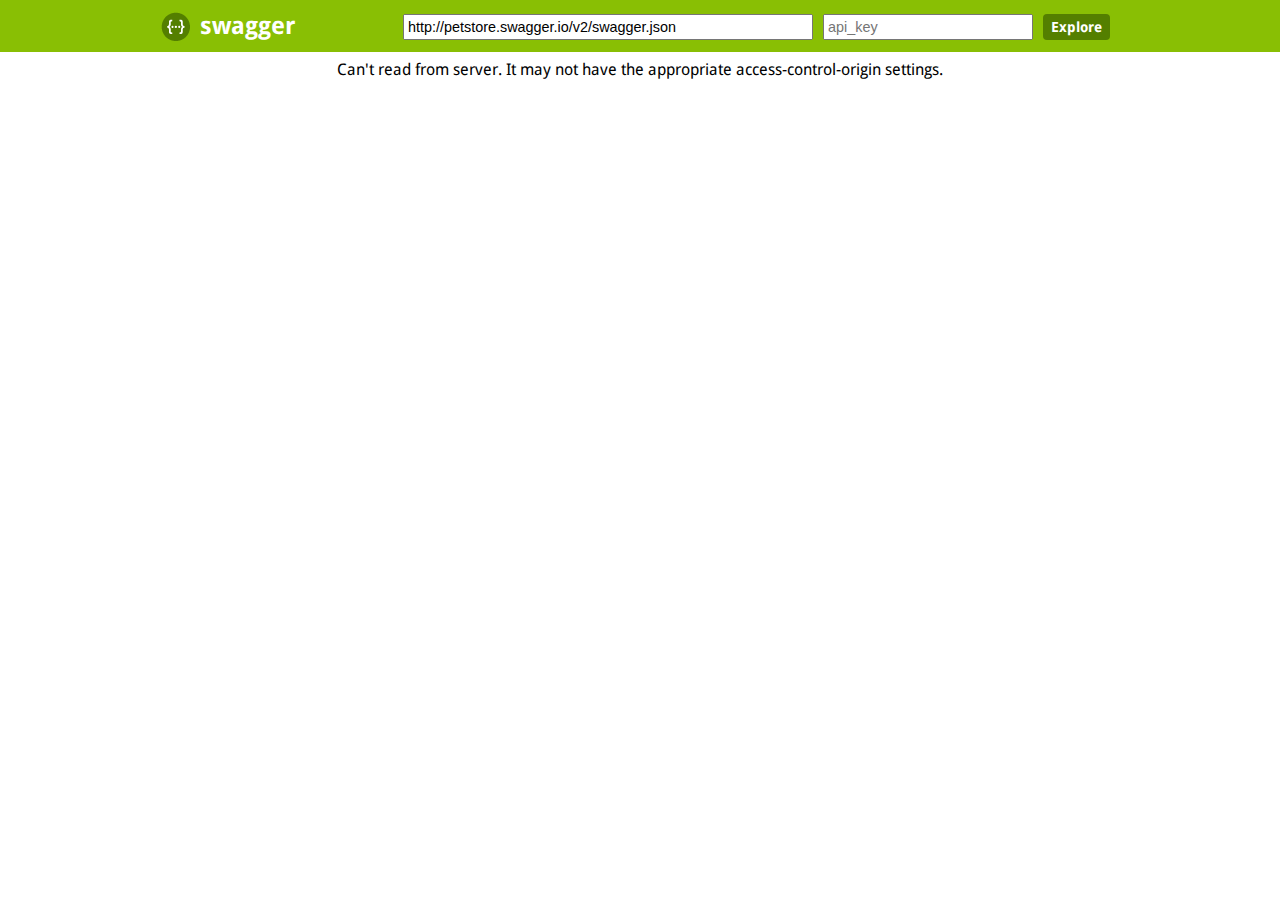
==== public/swagger/index.html @ 81c6f8fc "first commit" ====
<!DOCTYPE html>
<html>
<head>
  <title>Swagger UI</title>
  <link rel="icon" type="image/png" href="images/favicon-32x32.png" sizes="32x32" />
  <link rel="icon" type="image/png" href="images/favicon-16x16.png" sizes="16x16" />
  <link href='css/typography.css' media='screen' rel='stylesheet' type='text/css'/>
  <link href='css/reset.css' media='screen' rel='stylesheet' type='text/css'/>
  <link href='css/screen.css' media='screen' rel='stylesheet' type='text/css'/>
  <link href='css/reset.css' media='print' rel='stylesheet' type='text/css'/>
  <link href='css/print.css' media='print' rel='stylesheet' type='text/css'/>
  <script src='lib/jquery-1.8.0.min.js' type='text/javascript'></script>
  <script src='lib/jquery.slideto.min.js' type='text/javascript'></script>
  <script src='lib/jquery.wiggle.min.js' type='text/javascript'></script>
  <script src='lib/jquery.ba-bbq.min.js' type='text/javascript'></script>
  <script src='lib/handlebars-2.0.0.js' type='text/javascript'></script>
  <script src='lib/underscore-min.js' type='text/javascript'></script>
  <script src='lib/backbone-min.js' type='text/javascript'></script>
  <script src='swagger-ui.js' type='text/javascript'></script>
  <script src='lib/highlight.7.3.pack.js' type='text/javascript'></script>
  <script src='lib/marked.js' type='text/javascript'></script>

  <script type="text/javascript">
    $(function () {
      var url = window.location.search.match(/url=([^&]+)/);
      if (url && url.length > 1) {
        url = decodeURIComponent(url[1]);
      } else {
        url = "http://petstore.swagger.io/v2/swagger.json";
      }
      window.swaggerUi = new SwaggerUi({
        url: url,
        dom_id: "swagger-ui-container",
        supportedSubmitMethods: ['get', 'post', 'put', 'delete', 'patch'],
        onComplete: function(swaggerApi, swaggerUi){
          if(typeof initOAuth == "function") {
            /*
            initOAuth({
              clientId: "your-client-id",
              realm: "your-realms",
              appName: "your-app-name"
            });
            */
          }

          $('pre code').each(function(i, e) {
            hljs.highlightBlock(e)
          });

          addApiKeyAuthorization();
        },
        onFailure: function(data) {
          log("Unable to Load SwaggerUI");
        },
        docExpansion: "none",
        sorter : "alpha"
      });

      function addApiKeyAuthorization(){
        var key = encodeURIComponent($('#input_apiKey')[0].value);
        if(key && key.trim() != "") {
            var apiKeyAuth = new SwaggerClient.ApiKeyAuthorization("api_key", key, "query");
            window.swaggerUi.api.clientAuthorizations.add("api_key", apiKeyAuth);
            log("added key " + key);
        }
      }

      $('#input_apiKey').change(addApiKeyAuthorization);

      // if you have an apiKey you would like to pre-populate on the page for demonstration purposes...
      /*
        var apiKey = "myApiKeyXXXX123456789";
        $('#input_apiKey').val(apiKey);
        addApiKeyAuthorization();
      */

      window.swaggerUi.load();

      function log() {
        if ('console' in window) {
          console.log.apply(console, arguments);
        }
      }
  });
  </script>
</head>

<body class="swagger-section">
<div id='header'>
  <div class="swagger-ui-wrap">
    <a id="logo" href="http://swagger.io">swagger</a>
    <form id='api_selector'>
      <div class='input'><input placeholder="http://example.com/api" id="input_baseUrl" name="baseUrl" type="text"/></div>
      <div class='input'><input placeholder="api_key" id="input_apiKey" name="apiKey" type="text"/></div>
      <div class='input'><a id="explore" href="#">Explore</a></div>
    </form>
  </div>
</div>

<div id="message-bar" class="swagger-ui-wrap">&nbsp;</div>
<div id="swagger-ui-container" class="swagger-ui-wrap"></div>
</body>
</html>
---- public/swagger/css/typography.css ----
/* droid-sans-regular - latin */
@font-face {
  font-family: 'Droid Sans';
  font-style: normal;
  font-weight: 400;
  src: url('../fonts/droid-sans-v6-latin-regular.eot'); /* IE9 Compat Modes */
  src: local('Droid Sans'), local('DroidSans'),
       url('../fonts/droid-sans-v6-latin-regular.eot?#iefix') format('embedded-opentype'), /* IE6-IE8 */
       url('../fonts/droid-sans-v6-latin-regular.woff2') format('woff2'), /* Super Modern Browsers */
       url('../fonts/droid-sans-v6-latin-regular.woff') format('woff'), /* Modern Browsers */
       url('../fonts/droid-sans-v6-latin-regular.ttf') format('truetype'), /* Safari, Android, iOS */
       url('../fonts/droid-sans-v6-latin-regular.svg#DroidSans') format('svg'); /* Legacy iOS */
}
/* droid-sans-700 - latin */
@font-face {
  font-family: 'Droid Sans';
  font-style: normal;
  font-weight: 700;
  src: url('../fonts/droid-sans-v6-latin-700.eot'); /* IE9 Compat Modes */
  src: local('Droid Sans Bold'), local('DroidSans-Bold'),
       url('../fonts/droid-sans-v6-latin-700.eot?#iefix') format('embedded-opentype'), /* IE6-IE8 */
       url('../fonts/droid-sans-v6-latin-700.woff2') format('woff2'), /* Super Modern Browsers */
       url('../fonts/droid-sans-v6-latin-700.woff') format('woff'), /* Modern Browsers */
       url('../fonts/droid-sans-v6-latin-700.ttf') format('truetype'), /* Safari, Android, iOS */
       url('../fonts/droid-sans-v6-latin-700.svg#DroidSans') format('svg'); /* Legacy iOS */
}
---- public/swagger/css/screen.css ----
/* Original style from softwaremaniacs.org (c) Ivan Sagalaev <Maniac@SoftwareManiacs.Org> */
.swagger-section pre code {
  display: block;
  padding: 0.5em;
  background: #F0F0F0;
}
.swagger-section pre code,
.swagger-section pre .subst,
.swagger-section pre .tag .title,
.swagger-section pre .lisp .title,
.swagger-section pre .clojure .built_in,
.swagger-section pre .nginx .title {
  color: black;
}
.swagger-section pre .string,
.swagger-section pre .title,
.swagger-section pre .constant,
.swagger-section pre .parent,
.swagger-section pre .tag .value,
.swagger-section pre .rules .value,
.swagger-section pre .rules .value .number,
.swagger-section pre .preprocessor,
.swagger-section pre .ruby .symbol,
.swagger-section pre .ruby .symbol .string,
.swagger-section pre .aggregate,
.swagger-section pre .template_tag,
.swagger-section pre .django .variable,
.swagger-section pre .smalltalk .class,
.swagger-section pre .addition,
.swagger-section pre .flow,
.swagger-section pre .stream,
.swagger-section pre .bash .variable,
.swagger-section pre .apache .tag,
.swagger-section pre .apache .cbracket,
.swagger-section pre .tex .command,
.swagger-section pre .tex .special,
.swagger-section pre .erlang_repl .function_or_atom,
.swagger-section pre .markdown .header {
  color: #800;
}
.swagger-section pre .comment,
.swagger-section pre .annotation,
.swagger-section pre .template_comment,
.swagger-section pre .diff .header,
.swagger-section pre .chunk,
.swagger-section pre .markdown .blockquote {
  color: #888;
}
.swagger-section pre .number,
.swagger-section pre .date,
.swagger-section pre .regexp,
.swagger-section pre .literal,
.swagger-section pre .smalltalk .symbol,
.swagger-section pre .smalltalk .char,
.swagger-section pre .go .constant,
.swagger-section pre .change,
.swagger-section pre .markdown .bullet,
.swagger-section pre .markdown .link_url {
  color: #080;
}
.swagger-section pre .label,
.swagger-section pre .javadoc,
.swagger-section pre .ruby .string,
.swagger-section pre .decorator,
.swagger-section pre .filter .argument,
.swagger-section pre .localvars,
.swagger-section pre .array,
.swagger-section pre .attr_selector,
.swagger-section pre .important,
.swagger-section pre .pseudo,
.swagger-section pre .pi,
.swagger-section pre .doctype,
.swagger-section pre .deletion,
.swagger-section pre .envvar,
.swagger-section pre .shebang,
.swagger-section pre .apache .sqbracket,
.swagger-section pre .nginx .built_in,
.swagger-section pre .tex .formula,
.swagger-section pre .erlang_repl .reserved,
.swagger-section pre .prompt,
.swagger-section pre .markdown .link_label,
.swagger-section pre .vhdl .attribute,
.swagger-section pre .clojure .attribute,
.swagger-section pre .coffeescript .property {
  color: #8888ff;
}
.swagger-section pre .keyword,
.swagger-section pre .id,
.swagger-section pre .phpdoc,
.swagger-section pre .title,
.swagger-section pre .built_in,
.swagger-section pre .aggregate,
.swagger-section pre .css .tag,
.swagger-section pre .javadoctag,
.swagger-section pre .phpdoc,
.swagger-section pre .yardoctag,
.swagger-section pre .smalltalk .class,
.swagger-section pre .winutils,
.swagger-section pre .bash .variable,
.swagger-section pre .apache .tag,
.swagger-section pre .go .typename,
.swagger-section pre .tex .command,
.swagger-section pre .markdown .strong,
.swagger-section pre .request,
.swagger-section pre .status {
  font-weight: bold;
}
.swagger-section pre .markdown .emphasis {
  font-style: italic;
}
.swagger-section pre .nginx .built_in {
  font-weight: normal;
}
.swagger-section pre .coffeescript .javascript,
.swagger-section pre .javascript .xml,
.swagger-section pre .tex .formula,
.swagger-section pre .xml .javascript,
.swagger-section pre .xml .vbscript,
.swagger-section pre .xml .css,
.swagger-section pre .xml .cdata {
  opacity: 0.5;
}
.swagger-section .swagger-ui-wrap {
  line-height: 1;
  font-family: "Droid Sans", sans-serif;
  max-width: 960px;
  margin-left: auto;
  margin-right: auto;
}
.swagger-section .swagger-ui-wrap b,
.swagger-section .swagger-ui-wrap strong {
  font-family: "Droid Sans", sans-serif;
  font-weight: bold;
}
.swagger-section .swagger-ui-wrap q,
.swagger-section .swagger-ui-wrap blockquote {
  quotes: none;
}
.swagger-section .swagger-ui-wrap p {
  line-height: 1.4em;
  padding: 0 0 10px;
  color: #333333;
}
.swagger-section .swagger-ui-wrap q:before,
.swagger-section .swagger-ui-wrap q:after,
.swagger-section .swagger-ui-wrap blockquote:before,
.swagger-section .swagger-ui-wrap blockquote:after {
  content: none;
}
.swagger-section .swagger-ui-wrap .heading_with_menu h1,
.swagger-section .swagger-ui-wrap .heading_with_menu h2,
.swagger-section .swagger-ui-wrap .heading_with_menu h3,
.swagger-section .swagger-ui-wrap .heading_with_menu h4,
.swagger-section .swagger-ui-wrap .heading_with_menu h5,
.swagger-section .swagger-ui-wrap .heading_with_menu h6 {
  display: block;
  clear: none;
  float: left;
  -moz-box-sizing: border-box;
  -webkit-box-sizing: border-box;
  -ms-box-sizing: border-box;
  box-sizing: border-box;
  width: 60%;
}
.swagger-section .swagger-ui-wrap table {
  border-collapse: collapse;
  border-spacing: 0;
}
.swagger-section .swagger-ui-wrap table thead tr th {
  padding: 5px;
  font-size: 0.9em;
  color: #666666;
  border-bottom: 1px solid #999999;
}
.swagger-section .swagger-ui-wrap table tbody tr:last-child td {
  border-bottom: none;
}
.swagger-section .swagger-ui-wrap table tbody tr.offset {
  background-color: #f0f0f0;
}
.swagger-section .swagger-ui-wrap table tbody tr td {
  padding: 6px;
  font-size: 0.9em;
  border-bottom: 1px solid #cccccc;
  vertical-align: top;
  line-height: 1.3em;
}
.swagger-section .swagger-ui-wrap ol {
  margin: 0px 0 10px;
  padding: 0 0 0 18px;
  list-style-type: decimal;
}
.swagger-section .swagger-ui-wrap ol li {
  padding: 5px 0px;
  font-size: 0.9em;
  color: #333333;
}
.swagger-section .swagger-ui-wrap ol,
.swagger-section .swagger-ui-wrap ul {
  list-style: none;
}
.swagger-section .swagger-ui-wrap h1 a,
.swagger-section .swagger-ui-wrap h2 a,
.swagger-section .swagger-ui-wrap h3 a,
.swagger-section .swagger-ui-wrap h4 a,
.swagger-section .swagger-ui-wrap h5 a,
.swagger-section .swagger-ui-wrap h6 a {
  text-decoration: none;
}
.swagger-section .swagger-ui-wrap h1 a:hover,
.swagger-section .swagger-ui-wrap h2 a:hover,
.swagger-section .swagger-ui-wrap h3 a:hover,
.swagger-section .swagger-ui-wrap h4 a:hover,
.swagger-section .swagger-ui-wrap h5 a:hover,
.swagger-section .swagger-ui-wrap h6 a:hover {
  text-decoration: underline;
}
.swagger-section .swagger-ui-wrap h1 span.divider,
.swagger-section .swagger-ui-wrap h2 span.divider,
.swagger-section .swagger-ui-wrap h3 span.divider,
.swagger-section .swagger-ui-wrap h4 span.divider,
.swagger-section .swagger-ui-wrap h5 span.divider,
.swagger-section .swagger-ui-wrap h6 span.divider {
  color: #aaaaaa;
}
.swagger-section .swagger-ui-wrap a {
  color: #547f00;
}
.swagger-section .swagger-ui-wrap a img {
  border: none;
}
.swagger-section .swagger-ui-wrap article,
.swagger-section .swagger-ui-wrap aside,
.swagger-section .swagger-ui-wrap details,
.swagger-section .swagger-ui-wrap figcaption,
.swagger-section .swagger-ui-wrap figure,
.swagger-section .swagger-ui-wrap footer,
.swagger-section .swagger-ui-wrap header,
.swagger-section .swagger-ui-wrap hgroup,
.swagger-section .swagger-ui-wrap menu,
.swagger-section .swagger-ui-wrap nav,
.swagger-section .swagger-ui-wrap section,
.swagger-section .swagger-ui-wrap summary {
  display: block;
}
.swagger-section .swagger-ui-wrap pre {
  font-family: "Anonymous Pro", "Menlo", "Consolas", "Bitstream Vera Sans Mono", "Courier New", monospace;
  background-color: #fcf6db;
  border: 1px solid #e5e0c6;
  padding: 10px;
}
.swagger-section .swagger-ui-wrap pre code {
  line-height: 1.6em;
  background: none;
}
.swagger-section .swagger-ui-wrap .content > .content-type > div > label {
  clear: both;
  display: block;
  color: #0F6AB4;
  font-size: 1.1em;
  margin: 0;
  padding: 15px 0 5px;
}
.swagger-section .swagger-ui-wrap .content pre {
  font-size: 12px;
  margin-top: 5px;
  padding: 5px;
}
.swagger-section .swagger-ui-wrap .icon-btn {
  cursor: pointer;
}
.swagger-section .swagger-ui-wrap .info_title {
  padding-bottom: 10px;
  font-weight: bold;
  font-size: 25px;
}
.swagger-section .swagger-ui-wrap p.big,
.swagger-section .swagger-ui-wrap div.big p {
  font-size: 1em;
  margin-bottom: 10px;
}
.swagger-section .swagger-ui-wrap form.fullwidth ol li.string input,
.swagger-section .swagger-ui-wrap form.fullwidth ol li.url input,
.swagger-section .swagger-ui-wrap form.fullwidth ol li.text textarea,
.swagger-section .swagger-ui-wrap form.fullwidth ol li.numeric input {
  width: 500px !important;
}
.swagger-section .swagger-ui-wrap .info_license {
  padding-bottom: 5px;
}
.swagger-section .swagger-ui-wrap .info_tos {
  padding-bottom: 5px;
}
.swagger-section .swagger-ui-wrap .message-fail {
  color: #cc0000;
}
.swagger-section .swagger-ui-wrap .info_url {
  padding-bottom: 5px;
}
.swagger-section .swagger-ui-wrap .info_email {
  padding-bottom: 5px;
}
.swagger-section .swagger-ui-wrap .info_name {
  padding-bottom: 5px;
}
.swagger-section .swagger-ui-wrap .info_description {
  padding-bottom: 10px;
  font-size: 15px;
}
.swagger-section .swagger-ui-wrap .markdown ol li,
.swagger-section .swagger-ui-wrap .markdown ul li {
  padding: 3px 0px;
  line-height: 1.4em;
  color: #333333;
}
.swagger-section .swagger-ui-wrap form.formtastic fieldset.inputs ol li.string input,
.swagger-section .swagger-ui-wrap form.formtastic fieldset.inputs ol li.url input,
.swagger-section .swagger-ui-wrap form.formtastic fieldset.inputs ol li.numeric input {
  display: block;
  padding: 4px;
  width: auto;
  clear: both;
}
.swagger-section .swagger-ui-wrap form.formtastic fieldset.inputs ol li.string input.title,
.swagger-section .swagger-ui-wrap form.formtastic fieldset.inputs ol li.url input.title,
.swagger-section .swagger-ui-wrap form.formtastic fieldset.inputs ol li.numeric input.title {
  font-size: 1.3em;
}
.swagger-section .swagger-ui-wrap table.fullwidth {
  width: 100%;
}
.swagger-section .swagger-ui-wrap .model-signature {
  font-family: "Droid Sans", sans-serif;
  font-size: 1em;
  line-height: 1.5em;
}
.swagger-section .swagger-ui-wrap .model-signature .signature-nav a {
  text-decoration: none;
  color: #AAA;
}
.swagger-section .swagger-ui-wrap .model-signature .signature-nav a:hover {
  text-decoration: underline;
  color: black;
}
.swagger-section .swagger-ui-wrap .model-signature .signature-nav .selected {
  color: black;
  text-decoration: none;
}
.swagger-section .swagger-ui-wrap .model-signature .propType {
  color: #5555aa;
}
.swagger-section .swagger-ui-wrap .model-signature pre:hover {
  background-color: #ffffdd;
}
.swagger-section .swagger-ui-wrap .model-signature pre {
  font-size: .85em;
  line-height: 1.2em;
  overflow: auto;
  max-height: 200px;
  cursor: pointer;
}
.swagger-section .swagger-ui-wrap .model-signature ul.signature-nav {
  display: block;
  margin: 0;
  padding: 0;
}
.swagger-section .swagger-ui-wrap .model-signature ul.signature-nav li:last-child {
  padding-right: 0;
  border-right: none;
}
.swagger-section .swagger-ui-wrap .model-signature ul.signature-nav li {
  float: left;
  margin: 0 5px 5px 0;
  padding: 2px 5px 2px 0;
  border-right: 1px solid #ddd;
}
.swagger-section .swagger-ui-wrap .model-signature .propOpt {
  color: #555;
}
.swagger-section .swagger-ui-wrap .model-signature .snippet small {
  font-size: 0.75em;
}
.swagger-section .swagger-ui-wrap .model-signature .propOptKey {
  font-style: italic;
}
.swagger-section .swagger-ui-wrap .model-signature .description .strong {
  font-weight: bold;
  color: #000;
  font-size: .9em;
}
.swagger-section .swagger-ui-wrap .model-signature .description div {
  font-size: 0.9em;
  line-height: 1.5em;
  margin-left: 1em;
}
.swagger-section .swagger-ui-wrap .model-signature .description .stronger {
  font-weight: bold;
  color: #000;
}
.swagger-section .swagger-ui-wrap .model-signature .description .propWrap .optionsWrapper {
  border-spacing: 0;
  position: absolute;
  background-color: #ffffff;
  border: 1px solid #bbbbbb;
  display: none;
  font-size: 11px;
  max-width: 400px;
  line-height: 30px;
  color: black;
  padding: 5px;
  margin-left: 10px;
}
.swagger-section .swagger-ui-wrap .model-signature .description .propWrap .optionsWrapper th {
  text-align: center;
  background-color: #eeeeee;
  border: 1px solid #bbbbbb;
  font-size: 11px;
  color: #666666;
  font-weight: bold;
  padding: 5px;
  line-height: 15px;
}
.swagger-section .swagger-ui-wrap .model-signature .description .propWrap .optionsWrapper .optionName {
  font-weight: bold;
}
.swagger-section .swagger-ui-wrap .model-signature .propName {
  font-weight: bold;
}
.swagger-section .swagger-ui-wrap .model-signature .signature-container {
  clear: both;
}
.swagger-section .swagger-ui-wrap .body-textarea {
  width: 300px;
  height: 100px;
  border: 1px solid #aaa;
}
.swagger-section .swagger-ui-wrap .markdown p code,
.swagger-section .swagger-ui-wrap .markdown li code {
  font-family: "Anonymous Pro", "Menlo", "Consolas", "Bitstream Vera Sans Mono", "Courier New", monospace;
  background-color: #f0f0f0;
  color: black;
  padding: 1px 3px;
}
.swagger-section .swagger-ui-wrap .required {
  font-weight: bold;
}
.swagger-section .swagger-ui-wrap input.parameter {
  width: 300px;
  border: 1px solid #aaa;
}
.swagger-section .swagger-ui-wrap h1 {
  color: black;
  font-size: 1.5em;
  line-height: 1.3em;
  padding: 10px 0 10px 0;
  font-family: "Droid Sans", sans-serif;
  font-weight: bold;
}
.swagger-section .swagger-ui-wrap .heading_with_menu {
  float: none;
  clear: both;
  overflow: hidden;
  display: block;
}
.swagger-section .swagger-ui-wrap .heading_with_menu ul {
  display: block;
  clear: none;
  float: right;
  -moz-box-sizing: border-box;
  -webkit-box-sizing: border-box;
  -ms-box-sizing: border-box;
  box-sizing: border-box;
  margin-top: 10px;
}
.swagger-section .swagger-ui-wrap h2 {
  color: black;
  font-size: 1.3em;
  padding: 10px 0 10px 0;
}
.swagger-section .swagger-ui-wrap h2 a {
  color: black;
}
.swagger-section .swagger-ui-wrap h2 span.sub {
  font-size: 0.7em;
  color: #999999;
  font-style: italic;
}
.swagger-section .swagger-ui-wrap h2 span.sub a {
  color: #777777;
}
.swagger-section .swagger-ui-wrap span.weak {
  color: #666666;
}
.swagger-section .swagger-ui-wrap .message-success {
  color: #89BF04;
}
.swagger-section .swagger-ui-wrap caption,
.swagger-section .swagger-ui-wrap th,
.swagger-section .swagger-ui-wrap td {
  text-align: left;
  font-weight: normal;
  vertical-align: middle;
}
.swagger-section .swagger-ui-wrap .code {
  font-family: "Anonymous Pro", "Menlo", "Consolas", "Bitstream Vera Sans Mono", "Courier New", monospace;
}
.swagger-section .swagger-ui-wrap form.formtastic fieldset.inputs ol li.text textarea {
  font-family: "Droid Sans", sans-serif;
  height: 250px;
  padding: 4px;
  display: block;
  clear: both;
}
.swagger-section .swagger-ui-wrap form.formtastic fieldset.inputs ol li.select select {
  display: block;
  clear: both;
}
.swagger-section .swagger-ui-wrap form.formtastic fieldset.inputs ol li.boolean {
  float: none;
  clear: both;
  overflow: hidden;
  display: block;
}
.swagger-section .swagger-ui-wrap form.formtastic fieldset.inputs ol li.boolean label {
  display: block;
  float: left;
  clear: none;
  margin: 0;
  padding: 0;
}
.swagger-section .swagger-ui-wrap form.formtastic fieldset.inputs ol li.boolean input {
  display: block;
  float: left;
  clear: none;
  margin: 0 5px 0 0;
}
.swagger-section .swagger-ui-wrap form.formtastic fieldset.inputs ol li.required label {
  color: black;
}
.swagger-section .swagger-ui-wrap form.formtastic fieldset.inputs ol li label {
  display: block;
  clear: both;
  width: auto;
  padding: 0 0 3px;
  color: #666666;
}
.swagger-section .swagger-ui-wrap form.formtastic fieldset.inputs ol li label abbr {
  padding-left: 3px;
  color: #888888;
}
.swagger-section .swagger-ui-wrap form.formtastic fieldset.inputs ol li p.inline-hints {
  margin-left: 0;
  font-style: italic;
  font-size: 0.9em;
  margin: 0;
}
.swagger-section .swagger-ui-wrap form.formtastic fieldset.buttons {
  margin: 0;
  padding: 0;
}
.swagger-section .swagger-ui-wrap span.blank,
.swagger-section .swagger-ui-wrap span.empty {
  color: #888888;
  font-style: italic;
}
.swagger-section .swagger-ui-wrap .markdown h3 {
  color: #547f00;
}
.swagger-section .swagger-ui-wrap .markdown h4 {
  color: #666666;
}
.swagger-section .swagger-ui-wrap .markdown pre {
  font-family: "Anonymous Pro", "Menlo", "Consolas", "Bitstream Vera Sans Mono", "Courier New", monospace;
  background-color: #fcf6db;
  border: 1px solid #e5e0c6;
  padding: 10px;
  margin: 0 0 10px 0;
}
.swagger-section .swagger-ui-wrap .markdown pre code {
  line-height: 1.6em;
}
.swagger-section .swagger-ui-wrap div.gist {
  margin: 20px 0 25px 0 !important;
}
.swagger-section .swagger-ui-wrap ul#resources {
  font-family: "Droid Sans", sans-serif;
  font-size: 0.9em;
}
.swagger-section .swagger-ui-wrap ul#resources li.resource {
  border-bottom: 1px solid #dddddd;
}
.swagger-section .swagger-ui-wrap ul#resources li.resource:hover div.heading h2 a,
.swagger-section .swagger-ui-wrap ul#resources li.resource.active div.heading h2 a {
  color: black;
}
.swagger-section .swagger-ui-wrap ul#resources li.resource:hover div.heading ul.options li a,
.swagger-section .swagger-ui-wrap ul#resources li.resource.active div.heading ul.options li a {
  color: #555555;
}
.swagger-section .swagger-ui-wrap ul#resources li.resource:last-child {
  border-bottom: none;
}
.swagger-section .swagger-ui-wrap ul#resources li.resource div.heading {
  border: 1px solid transparent;
  float: none;
  clear: both;
  overflow: hidden;
  display: block;
}
.swagger-section .swagger-ui-wrap ul#resources li.resource div.heading ul.options {
  overflow: hidden;
  padding: 0;
  display: block;
  clear: none;
  float: right;
  margin: 14px 10px 0 0;
}
.swagger-section .swagger-ui-wrap ul#resources li.resource div.heading ul.options li {
  float: left;
  clear: none;
  margin: 0;
  padding: 2px 10px;
  border-right: 1px solid #dddddd;
  color: #666666;
  font-size: 0.9em;
}
.swagger-section .swagger-ui-wrap ul#resources li.resource div.heading ul.options li a {
  color: #aaaaaa;
  text-decoration: none;
}
.swagger-section .swagger-ui-wrap ul#resources li.resource div.heading ul.options li a:hover {
  text-decoration: underline;
  color: black;
}
.swagger-section .swagger-ui-wrap ul#resources li.resource div.heading ul.options li a:hover,
.swagger-section .swagger-ui-wrap ul#resources li.resource div.heading ul.options li a:active,
.swagger-section .swagger-ui-wrap ul#resources li.resource div.heading ul.options li a.active {
  text-decoration: underline;
}
.swagger-section .swagger-ui-wrap ul#resources li.resource div.heading ul.options li:first-child,
.swagger-section .swagger-ui-wrap ul#resources li.resource div.heading ul.options li.first {
  padding-left: 0;
}
.swagger-section .swagger-ui-wrap ul#resources li.resource div.heading ul.options li:last-child,
.swagger-section .swagger-ui-wrap ul#resources li.resource div.heading ul.options li.last {
  padding-right: 0;
  border-right: none;
}
.swagger-section .swagger-ui-wrap ul#resources li.resource div.heading ul.options:first-child,
.swagger-section .swagger-ui-wrap ul#resources li.resource div.heading ul.options.first {
  padding-left: 0;
}
.swagger-section .swagger-ui-wrap ul#resources li.resource div.heading h2 {
  color: #999999;
  padding-left: 0;
  display: block;
  clear: none;
  float: left;
  font-family: "Droid Sans", sans-serif;
  font-weight: bold;
}
.swagger-section .swagger-ui-wrap ul#resources li.resource div.heading h2 a {
  color: #999999;
}
.swagger-section .swagger-ui-wrap ul#resources li.resource div.heading h2 a:hover {
  color: black;
}
.swagger-section .swagger-ui-wrap ul#resources li.resource ul.endpoints li.endpoint ul.operations li.operation {
  float: none;
  clear: both;
  overflow: hidden;
  display: block;
  margin: 0 0 10px;
  padding: 0;
}
.swagger-section .swagger-ui-wrap ul#resources li.resource ul.endpoints li.endpoint ul.operations li.operation div.heading {
  float: none;
  clear: both;
  overflow: hidden;
  display: block;
  margin: 0;
  padding: 0;
}
.swagger-section .swagger-ui-wrap ul#resources li.resource ul.endpoints li.endpoint ul.operations li.operation div.heading h3 {
  display: block;
  clear: none;
  float: left;
  width: auto;
  margin: 0;
  padding: 0;
  line-height: 1.1em;
  color: black;
}
.swagger-section .swagger-ui-wrap ul#resources li.resource ul.endpoints li.endpoint ul.operations li.operation div.heading h3 span.path {
  padding-left: 10px;
}
.swagger-section .swagger-ui-wrap ul#resources li.resource ul.endpoints li.endpoint ul.operations li.operation div.heading h3 span.path a {
  color: black;
  text-decoration: none;
}
.swagger-section .swagger-ui-wrap ul#resources li.resource ul.endpoints li.endpoint ul.operations li.operation div.heading h3 span.path a:hover {
  text-decoration: underline;
}
.swagger-section .swagger-ui-wrap ul#resources li.resource ul.endpoints li.endpoint ul.operations li.operation div.heading h3 span.http_method a {
  text-transform: uppercase;
  text-decoration: none;
  color: white;
  display: inline-block;
  width: 50px;
  font-size: 0.7em;
  text-align: center;
  padding: 7px 0 4px;
  -moz-border-radius: 2px;
  -webkit-border-radius: 2px;
  -o-border-radius: 2px;
  -ms-border-radius: 2px;
  -khtml-border-radius: 2px;
  border-radius: 2px;
}
.swagger-section .swagger-ui-wrap ul#resources li.resource ul.endpoints li.endpoint ul.operations li.operation div.heading h3 span {
  margin: 0;
  padding: 0;
}
.swagger-section .swagger-ui-wrap ul#resources li.resource ul.endpoints li.endpoint ul.operations li.operation div.heading ul.options {
  overflow: hidden;
  padding: 0;
  display: block;
  clear: none;
  float: right;
  margin: 6px 10px 0 0;
}
.swagger-section .swagger-ui-wrap ul#resources li.resource ul.endpoints li.endpoint ul.operations li.operation div.heading ul.options li {
  float: left;
  clear: none;
  margin: 0;
  padding: 2px 10px;
  font-size: 0.9em;
}
.swagger-section .swagger-ui-wrap ul#resources li.resource ul.endpoints li.endpoint ul.operations li.operation div.heading ul.options li a {
  text-decoration: none;
}
.swagger-section .swagger-ui-wrap ul#resources li.resource ul.endpoints li.endpoint ul.operations li.operation div.heading ul.options li.access {
  color: black;
}
.swagger-section .swagger-ui-wrap ul#resources li.resource ul.endpoints li.endpoint ul.operations li.operation div.content {
  border-top: none;
  padding: 10px;
  -moz-border-radius-bottomleft: 6px;
  -webkit-border-bottom-left-radius: 6px;
  -o-border-bottom-left-radius: 6px;
  -ms-border-bottom-left-radius: 6px;
  -khtml-border-bottom-left-radius: 6px;
  border-bottom-left-radius: 6px;
  -moz-border-radius-bottomright: 6px;
  -webkit-border-bottom-right-radius: 6px;
  -o-border-bottom-right-radius: 6px;
  -ms-border-bottom-right-radius: 6px;
  -khtml-border-bottom-right-radius: 6px;
  border-bottom-right-radius: 6px;
  margin: 0 0 20px;
}
.swagger-section .swagger-ui-wrap ul#resources li.resource ul.endpoints li.endpoint ul.operations li.operation div.content h4 {
  font-size: 1.1em;
  margin: 0;
  padding: 15px 0 5px;
}
.swagger-section .swagger-ui-wrap ul#resources li.resource ul.endpoints li.endpoint ul.operations li.operation div.content div.sandbox_header {
  float: none;
  clear: both;
  overflow: hidden;
  display: block;
}
.swagger-section .swagger-ui-wrap ul#resources li.resource ul.endpoints li.endpoint ul.operations li.operation div.content div.sandbox_header a {
  padding: 4px 0 0 10px;
  display: inline-block;
  font-size: 0.9em;
}
.swagger-section .swagger-ui-wrap ul#resources li.resource ul.endpoints li.endpoint ul.operations li.operation div.content div.sandbox_header input.submit {
  display: block;
  clear: none;
  float: left;
  padding: 6px 8px;
}
.swagger-section .swagger-ui-wrap ul#resources li.resource ul.endpoints li.endpoint ul.operations li.operation div.content div.sandbox_header span.response_throbber {
  background-image: url('../images/throbber.gif');
  width: 128px;
  height: 16px;
  display: block;
  clear: none;
  float: right;
}
.swagger-section .swagger-ui-wrap ul#resources li.resource ul.endpoints li.endpoint ul.operations li.operation div.content form input[type='text'].error {
  outline: 2px solid black;
  outline-color: #cc0000;
}
.swagger-section .swagger-ui-wrap ul#resources li.resource ul.endpoints li.endpoint ul.operations li.operation div.content div.response div.block pre {
  font-family: "Anonymous Pro", "Menlo", "Consolas", "Bitstream Vera Sans Mono", "Courier New", monospace;
  padding: 10px;
  font-size: 0.9em;
  max-height: 400px;
  overflow-y: auto;
}
.swagger-section .swagger-ui-wrap ul#resources li.resource ul.endpoints li.endpoint ul.operations li.operation.put div.heading {
  background-color: #f9f2e9;
  border: 1px solid #f0e0ca;
}
.swagger-section .swagger-ui-wrap ul#resources li.resource ul.endpoints li.endpoint ul.operations li.operation.put div.heading h3 span.http_method a {
  background-color: #c5862b;
}
.swagger-section .swagger-ui-wrap ul#resources li.resource ul.endpoints li.endpoint ul.operations li.operation.put div.heading ul.options li {
  border-right: 1px solid #dddddd;
  border-right-color: #f0e0ca;
  color: #c5862b;
}
.swagger-section .swagger-ui-wrap ul#resources li.resource ul.endpoints li.endpoint ul.operations li.operation.put div.heading ul.options li a {
  color: #c5862b;
}
.swagger-section .swagger-ui-wrap ul#resources li.resource ul.endpoints li.endpoint ul.operations li.operation.put div.content {
  background-color: #faf5ee;
  border: 1px solid #f0e0ca;
}
.swagger-section .swagger-ui-wrap ul#resources li.resource ul.endpoints li.endpoint ul.operations li.operation.put div.content h4 {
  color: #c5862b;
}
.swagger-section .swagger-ui-wrap ul#resources li.resource ul.endpoints li.endpoint ul.operations li.operation.put div.content div.sandbox_header a {
  color: #dcb67f;
}
.swagger-section .swagger-ui-wrap ul#resources li.resource ul.endpoints li.endpoint ul.operations li.operation.head div.heading {
  background-color: #fcffcd;
  border: 1px solid black;
  border-color: #ffd20f;
}
.swagger-section .swagger-ui-wrap ul#resources li.resource ul.endpoints li.endpoint ul.operations li.operation.head div.heading h3 span.http_method a {
  text-transform: uppercase;
  background-color: #ffd20f;
}
.swagger-section .swagger-ui-wrap ul#resources li.resource ul.endpoints li.endpoint ul.operations li.operation.head div.heading ul.options li {
  border-right: 1px solid #dddddd;
  border-right-color: #ffd20f;
  color: #ffd20f;
}
.swagger-section .swagger-ui-wrap ul#resources li.resource ul.endpoints li.endpoint ul.operations li.operation.head div.heading ul.options li a {
  color: #ffd20f;
}
.swagger-section .swagger-ui-wrap ul#resources li.resource ul.endpoints li.endpoint ul.operations li.operation.head div.content {
  background-color: #fcffcd;
  border: 1px solid black;
  border-color: #ffd20f;
}
.swagger-section .swagger-ui-wrap ul#resources li.resource ul.endpoints li.endpoint ul.operations li.operation.head div.content h4 {
  color: #ffd20f;
}
.swagger-section .swagger-ui-wrap ul#resources li.resource ul.endpoints li.endpoint ul.operations li.operation.head div.content div.sandbox_header a {
  color: #6fc992;
}
.swagger-section .swagger-ui-wrap ul#resources li.resource ul.endpoints li.endpoint ul.operations li.operation.delete div.heading {
  background-color: #f5e8e8;
  border: 1px solid #e8c6c7;
}
.swagger-section .swagger-ui-wrap ul#resources li.resource ul.endpoints li.endpoint ul.operations li.operation.delete div.heading h3 span.http_method a {
  text-transform: uppercase;
  background-color: #a41e22;
}
.swagger-section .swagger-ui-wrap ul#resources li.resource ul.endpoints li.endpoint ul.operations li.operation.delete div.heading ul.options li {
  border-right: 1px solid #dddddd;
  border-right-color: #e8c6c7;
  color: #a41e22;
}
.swagger-section .swagger-ui-wrap ul#resources li.resource ul.endpoints li.endpoint ul.operations li.operation.delete div.heading ul.options li a {
  color: #a41e22;
}
.swagger-section .swagger-ui-wrap ul#resources li.resource ul.endpoints li.endpoint ul.operations li.operation.delete div.content {
  background-color: #f7eded;
  border: 1px solid #e8c6c7;
}
.swagger-section .swagger-ui-wrap ul#resources li.resource ul.endpoints li.endpoint ul.operations li.operation.delete div.content h4 {
  color: #a41e22;
}
.swagger-section .swagger-ui-wrap ul#resources li.resource ul.endpoints li.endpoint ul.operations li.operation.delete div.content div.sandbox_header a {
  color: #c8787a;
}
.swagger-section .swagger-ui-wrap ul#resources li.resource ul.endpoints li.endpoint ul.operations li.operation.post div.heading {
  background-color: #e7f6ec;
  border: 1px solid #c3e8d1;
}
.swagger-section .swagger-ui-wrap ul#resources li.resource ul.endpoints li.endpoint ul.operations li.operation.post div.heading h3 span.http_method a {
  background-color: #10a54a;
}
.swagger-section .swagger-ui-wrap ul#resources li.resource ul.endpoints li.endpoint ul.operations li.operation.post div.heading ul.options li {
  border-right: 1px solid #dddddd;
  border-right-color: #c3e8d1;
  color: #10a54a;
}
.swagger-section .swagger-ui-wrap ul#resources li.resource ul.endpoints li.endpoint ul.operations li.operation.post div.heading ul.options li a {
  color: #10a54a;
}
.swagger-section .swagger-ui-wrap ul#resources li.resource ul.endpoints li.endpoint ul.operations li.operation.post div.content {
  background-color: #ebf7f0;
  border: 1px solid #c3e8d1;
}
.swagger-section .swagger-ui-wrap ul#resources li.resource ul.endpoints li.endpoint ul.operations li.operation.post div.content h4 {
  color: #10a54a;
}
.swagger-section .swagger-ui-wrap ul#resources li.resource ul.endpoints li.endpoint ul.operations li.operation.post div.content div.sandbox_header a {
  color: #6fc992;
}
.swagger-section .swagger-ui-wrap ul#resources li.resource ul.endpoints li.endpoint ul.operations li.operation.patch div.heading {
  background-color: #FCE9E3;
  border: 1px solid #F5D5C3;
}
.swagger-section .swagger-ui-wrap ul#resources li.resource ul.endpoints li.endpoint ul.operations li.operation.patch div.heading h3 span.http_method a {
  background-color: #D38042;
}
.swagger-section .swagger-ui-wrap ul#resources li.resource ul.endpoints li.endpoint ul.operations li.operation.patch div.heading ul.options li {
  border-right: 1px solid #dddddd;
  border-right-color: #f0cecb;
  color: #D38042;
}
.swagger-section .swagger-ui-wrap ul#resources li.resource ul.endpoints li.endpoint ul.operations li.operation.patch div.heading ul.options li a {
  color: #D38042;
}
.swagger-section .swagger-ui-wrap ul#resources li.resource ul.endpoints li.endpoint ul.operations li.operation.patch div.content {
  background-color: #faf0ef;
  border: 1px solid #f0cecb;
}
.swagger-section .swagger-ui-wrap ul#resources li.resource ul.endpoints li.endpoint ul.operations li.operation.patch div.content h4 {
  color: #D38042;
}
.swagger-section .swagger-ui-wrap ul#resources li.resource ul.endpoints li.endpoint ul.operations li.operation.patch div.content div.sandbox_header a {
  color: #dcb67f;
}
.swagger-section .swagger-ui-wrap ul#resources li.resource ul.endpoints li.endpoint ul.operations li.operation.get div.heading {
  background-color: #e7f0f7;
  border: 1px solid #c3d9ec;
}
.swagger-section .swagger-ui-wrap ul#resources li.resource ul.endpoints li.endpoint ul.operations li.operation.get div.heading h3 span.http_method a {
  background-color: #0f6ab4;
}
.swagger-section .swagger-ui-wrap ul#resources li.resource ul.endpoints li.endpoint ul.operations li.operation.get div.heading ul.options li {
  border-right: 1px solid #dddddd;
  border-right-color: #c3d9ec;
  color: #0f6ab4;
}
.swagger-section .swagger-ui-wrap ul#resources li.resource ul.endpoints li.endpoint ul.operations li.operation.get div.heading ul.options li a {
  color: #0f6ab4;
}
.swagger-section .swagger-ui-wrap ul#resources li.resource ul.endpoints li.endpoint ul.operations li.operation.get div.content {
  background-color: #ebf3f9;
  border: 1px solid #c3d9ec;
}
.swagger-section .swagger-ui-wrap ul#resources li.resource ul.endpoints li.endpoint ul.operations li.operation.get div.content h4 {
  color: #0f6ab4;
}
.swagger-section .swagger-ui-wrap ul#resources li.resource ul.endpoints li.endpoint ul.operations li.operation.get div.content div.sandbox_header a {
  color: #6fa5d2;
}
.swagger-section .swagger-ui-wrap ul#resources li.resource ul.endpoints li.endpoint ul.operations li.operation.options div.heading {
  background-color: #e7f0f7;
  border: 1px solid #c3d9ec;
}
.swagger-section .swagger-ui-wrap ul#resources li.resource ul.endpoints li.endpoint ul.operations li.operation.options div.heading h3 span.http_method a {
  background-color: #0f6ab4;
}
.swagger-section .swagger-ui-wrap ul#resources li.resource ul.endpoints li.endpoint ul.operations li.operation.options div.heading ul.options li {
  border-right: 1px solid #dddddd;
  border-right-color: #c3d9ec;
  color: #0f6ab4;
}
.swagger-section .swagger-ui-wrap ul#resources li.resource ul.endpoints li.endpoint ul.operations li.operation.options div.heading ul.options li a {
  color: #0f6ab4;
}
.swagger-section .swagger-ui-wrap ul#resources li.resource ul.endpoints li.endpoint ul.operations li.operation.options div.content {
  background-color: #ebf3f9;
  border: 1px solid #c3d9ec;
}
.swagger-section .swagger-ui-wrap ul#resources li.resource ul.endpoints li.endpoint ul.operations li.operation.options div.content h4 {
  color: #0f6ab4;
}
.swagger-section .swagger-ui-wrap ul#resources li.resource ul.endpoints li.endpoint ul.operations li.operation.options div.content div.sandbox_header a {
  color: #6fa5d2;
}
.swagger-section .swagger-ui-wrap ul#resources li.resource ul.endpoints li.endpoint ul.operations li.operation.get div.content,
.swagger-section .swagger-ui-wrap ul#resources li.resource ul.endpoints li.endpoint ul.operations li.operation.post div.content,
.swagger-section .swagger-ui-wrap ul#resources li.resource ul.endpoints li.endpoint ul.operations li.operation.head div.content,
.swagger-section .swagger-ui-wrap ul#resources li.resource ul.endpoints li.endpoint ul.operations li.operation.put div.content,
.swagger-section .swagger-ui-wrap ul#resources li.resource ul.endpoints li.endpoint ul.operations li.operation.patch div.content,
.swagger-section .swagger-ui-wrap ul#resources li.resource ul.endpoints li.endpoint ul.operations li.operation.delete div.content {
  border-top: none;
}
.swagger-section .swagger-ui-wrap ul#resources li.resource ul.endpoints li.endpoint ul.operations li.operation.get div.heading ul.options li:last-child,
.swagger-section .swagger-ui-wrap ul#resources li.resource ul.endpoints li.endpoint ul.operations li.operation.post div.heading ul.options li:last-child,
.swagger-section .swagger-ui-wrap ul#resources li.resource ul.endpoints li.endpoint ul.operations li.operation.head div.heading ul.options li:last-child,
.swagger-section .swagger-ui-wrap ul#resources li.resource ul.endpoints li.endpoint ul.operations li.operation.put div.heading ul.options li:last-child,
.swagger-section .swagger-ui-wrap ul#resources li.resource ul.endpoints li.endpoint ul.operations li.operation.patch div.heading ul.options li:last-child,
.swagger-section .swagger-ui-wrap ul#resources li.resource ul.endpoints li.endpoint ul.operations li.operation.delete div.heading ul.options li:last-child,
.swagger-section .swagger-ui-wrap ul#resources li.resource ul.endpoints li.endpoint ul.operations li.operation.get div.heading ul.options li.last,
.swagger-section .swagger-ui-wrap ul#resources li.resource ul.endpoints li.endpoint ul.operations li.operation.post div.heading ul.options li.last,
.swagger-section .swagger-ui-wrap ul#resources li.resource ul.endpoints li.endpoint ul.operations li.operation.head div.heading ul.options li.last,
.swagger-section .swagger-ui-wrap ul#resources li.resource ul.endpoints li.endpoint ul.operations li.operation.put div.heading ul.options li.last,
.swagger-section .swagger-ui-wrap ul#resources li.resource ul.endpoints li.endpoint ul.operations li.operation.patch div.heading ul.options li.last,
.swagger-section .swagger-ui-wrap ul#resources li.resource ul.endpoints li.endpoint ul.operations li.operation.delete div.heading ul.options li.last {
  padding-right: 0;
  border-right: none;
}
.swagger-section .swagger-ui-wrap ul#resources li.resource ul.endpoints li.endpoint ul.operations ul.options li a:hover,
.swagger-section .swagger-ui-wrap ul#resources li.resource ul.endpoints li.endpoint ul.operations ul.options li a:active,
.swagger-section .swagger-ui-wrap ul#resources li.resource ul.endpoints li.endpoint ul.operations ul.options li a.active {
  text-decoration: underline;
}
.swagger-section .swagger-ui-wrap ul#resources li.resource ul.endpoints li.endpoint ul.operations ul.options li:first-child,
.swagger-section .swagger-ui-wrap ul#resources li.resource ul.endpoints li.endpoint ul.operations ul.options li.first {
  padding-left: 0;
}
.swagger-section .swagger-ui-wrap ul#resources li.resource ul.endpoints li.endpoint ul.operations:first-child,
.swagger-section .swagger-ui-wrap ul#resources li.resource ul.endpoints li.endpoint ul.operations.first {
  padding-left: 0;
}
.swagger-section .swagger-ui-wrap p#colophon {
  margin: 0 15px 40px 15px;
  padding: 10px 0;
  font-size: 0.8em;
  border-top: 1px solid #dddddd;
  font-family: "Droid Sans", sans-serif;
  color: #999999;
  font-style: italic;
}
.swagger-section .swagger-ui-wrap p#colophon a {
  text-decoration: none;
  color: #547f00;
}
.swagger-section .swagger-ui-wrap h3 {
  color: black;
  font-size: 1.1em;
  padding: 10px 0 10px 0;
}
.swagger-section .swagger-ui-wrap .markdown ol,
.swagger-section .swagger-ui-wrap .markdown ul {
  font-family: "Droid Sans", sans-serif;
  margin: 5px 0 10px;
  padding: 0 0 0 18px;
  list-style-type: disc;
}
.swagger-section .swagger-ui-wrap form.form_box {
  background-color: #ebf3f9;
  border: 1px solid #c3d9ec;
  padding: 10px;
}
.swagger-section .swagger-ui-wrap form.form_box label {
  color: #0f6ab4 !important;
}
.swagger-section .swagger-ui-wrap form.form_box input[type=submit] {
  display: block;
  padding: 10px;
}
.swagger-section .swagger-ui-wrap form.form_box p.weak {
  font-size: 0.8em;
}
.swagger-section .swagger-ui-wrap form.form_box p {
  font-size: 0.9em;
  padding: 0 0 15px;
  color: #7e7b6d;
}
.swagger-section .swagger-ui-wrap form.form_box p a {
  color: #646257;
}
.swagger-section .swagger-ui-wrap form.form_box p strong {
  color: black;
}
.swagger-section .title {
  font-style: bold;
}
.swagger-section .secondary_form {
  display: none;
}
.swagger-section .main_image {
  display: block;
  margin-left: auto;
  margin-right: auto;
}
.swagger-section .oauth_body {
  margin-left: 100px;
  margin-right: 100px;
}
.swagger-section .oauth_submit {
  text-align: center;
}
.swagger-section .api-popup-dialog {
  z-index: 10000;
  position: absolute;
  width: 500px;
  background: #FFF;
  padding: 20px;
  border: 1px solid #ccc;
  border-radius: 5px;
  display: none;
  font-size: 13px;
  color: #777;
}
.swagger-section .api-popup-dialog .api-popup-title {
  font-size: 24px;
  padding: 10px 0;
}
.swagger-section .api-popup-dialog .api-popup-title {
  font-size: 24px;
  padding: 10px 0;
}
.swagger-section .api-popup-dialog p.error-msg {
  padding-left: 5px;
  padding-bottom: 5px;
}
.swagger-section .api-popup-dialog button.api-popup-authbtn {
  height: 30px;
}
.swagger-section .api-popup-dialog button.api-popup-cancel {
  height: 30px;
}
.swagger-section .api-popup-scopes {
  padding: 10px 20px;
}
.swagger-section .api-popup-scopes li {
  padding: 5px 0;
  line-height: 20px;
}
.swagger-section .api-popup-scopes .api-scope-desc {
  padding-left: 20px;
  font-style: italic;
}
.swagger-section .api-popup-scopes li input {
  position: relative;
  top: 2px;
}
.swagger-section .api-popup-actions {
  padding-top: 10px;
}
.swagger-section .access {
  float: right;
}
.swagger-section .auth {
  float: right;
}
.swagger-section #api_information_panel {
  position: absolute;
  background: #FFF;
  border: 1px solid #ccc;
  border-radius: 5px;
  display: none;
  font-size: 13px;
  max-width: 300px;
  line-height: 30px;
  color: black;
  padding: 5px;
}
.swagger-section #api_information_panel p .api-msg-enabled {
  color: green;
}
.swagger-section #api_information_panel p .api-msg-disabled {
  color: red;
}
.swagger-section .api-ic {
  height: 18px;
  vertical-align: middle;
  display: inline-block;
  background: url(../images/explorer_icons.png) no-repeat;
}
.swagger-section .ic-info {
  background-position: 0 0;
  width: 18px;
  margin-top: -7px;
  margin-left: 4px;
}
.swagger-section .ic-warning {
  background-position: -60px 0;
  width: 18px;
  margin-top: -7px;
  margin-left: 4px;
}
.swagger-section .ic-error {
  background-position: -30px 0;
  width: 18px;
  margin-top: -7px;
  margin-left: 4px;
}
.swagger-section .ic-off {
  background-position: -90px 0;
  width: 58px;
  margin-top: -4px;
  cursor: pointer;
}
.swagger-section .ic-on {
  background-position: -160px 0;
  width: 58px;
  margin-top: -4px;
  cursor: pointer;
}
.swagger-section #header {
  background-color: #89bf04;
  padding: 14px;
}
.swagger-section #header a#logo {
  font-size: 1.5em;
  font-weight: bold;
  text-decoration: none;
  background: transparent url(../images/logo_small.png) no-repeat left center;
  padding: 20px 0 20px 40px;
  color: white;
}
.swagger-section #header form#api_selector {
  display: block;
  clear: none;
  float: right;
}
.swagger-section #header form#api_selector .input {
  display: block;
  clear: none;
  float: left;
  margin: 0 10px 0 0;
}
.swagger-section #header form#api_selector .input input#input_apiKey {
  width: 200px;
}
.swagger-section #header form#api_selector .input input#input_baseUrl {
  width: 400px;
}
.swagger-section #header form#api_selector .input a#explore {
  display: block;
  text-decoration: none;
  font-weight: bold;
  padding: 6px 8px;
  font-size: 0.9em;
  color: white;
  background-color: #547f00;
  -moz-border-radius: 4px;
  -webkit-border-radius: 4px;
  -o-border-radius: 4px;
  -ms-border-radius: 4px;
  -khtml-border-radius: 4px;
  border-radius: 4px;
}
.swagger-section #header form#api_selector .input a#explore:hover {
  background-color: #547f00;
}
.swagger-section #header form#api_selector .input input {
  font-size: 0.9em;
  padding: 3px;
  margin: 0;
}
.swagger-section #content_message {
  margin: 10px 15px;
  font-style: italic;
  color: #999999;
}
.swagger-section #message-bar {
  min-height: 30px;
  text-align: center;
  padding-top: 10px;
}
---- public/swagger/css/print.css ----
/* Original style from softwaremaniacs.org (c) Ivan Sagalaev <Maniac@SoftwareManiacs.Org> */
.swagger-section pre code {
  display: block;
  padding: 0.5em;
  background: #F0F0F0;
}
.swagger-section pre code,
.swagger-section pre .subst,
.swagger-section pre .tag .title,
.swagger-section pre .lisp .title,
.swagger-section pre .clojure .built_in,
.swagger-section pre .nginx .title {
  color: black;
}
.swagger-section pre .string,
.swagger-section pre .title,
.swagger-section pre .constant,
.swagger-section pre .parent,
.swagger-section pre .tag .value,
.swagger-section pre .rules .value,
.swagger-section pre .rules .value .number,
.swagger-section pre .preprocessor,
.swagger-section pre .ruby .symbol,
.swagger-section pre .ruby .symbol .string,
.swagger-section pre .aggregate,
.swagger-section pre .template_tag,
.swagger-section pre .django .variable,
.swagger-section pre .smalltalk .class,
.swagger-section pre .addition,
.swagger-section pre .flow,
.swagger-section pre .stream,
.swagger-section pre .bash .variable,
.swagger-section pre .apache .tag,
.swagger-section pre .apache .cbracket,
.swagger-section pre .tex .command,
.swagger-section pre .tex .special,
.swagger-section pre .erlang_repl .function_or_atom,
.swagger-section pre .markdown .header {
  color: #800;
}
.swagger-section pre .comment,
.swagger-section pre .annotation,
.swagger-section pre .template_comment,
.swagger-section pre .diff .header,
.swagger-section pre .chunk,
.swagger-section pre .markdown .blockquote {
  color: #888;
}
.swagger-section pre .number,
.swagger-section pre .date,
.swagger-section pre .regexp,
.swagger-section pre .literal,
.swagger-section pre .smalltalk .symbol,
.swagger-section pre .smalltalk .char,
.swagger-section pre .go .constant,
.swagger-section pre .change,
.swagger-section pre .markdown .bullet,
.swagger-section pre .markdown .link_url {
  color: #080;
}
.swagger-section pre .label,
.swagger-section pre .javadoc,
.swagger-section pre .ruby .string,
.swagger-section pre .decorator,
.swagger-section pre .filter .argument,
.swagger-section pre .localvars,
.swagger-section pre .array,
.swagger-section pre .attr_selector,
.swagger-section pre .important,
.swagger-section pre .pseudo,
.swagger-section pre .pi,
.swagger-section pre .doctype,
.swagger-section pre .deletion,
.swagger-section pre .envvar,
.swagger-section pre .shebang,
.swagger-section pre .apache .sqbracket,
.swagger-section pre .nginx .built_in,
.swagger-section pre .tex .formula,
.swagger-section pre .erlang_repl .reserved,
.swagger-section pre .prompt,
.swagger-section pre .markdown .link_label,
.swagger-section pre .vhdl .attribute,
.swagger-section pre .clojure .attribute,
.swagger-section pre .coffeescript .property {
  color: #8888ff;
}
.swagger-section pre .keyword,
.swagger-section pre .id,
.swagger-section pre .phpdoc,
.swagger-section pre .title,
.swagger-section pre .built_in,
.swagger-section pre .aggregate,
.swagger-section pre .css .tag,
.swagger-section pre .javadoctag,
.swagger-section pre .phpdoc,
.swagger-section pre .yardoctag,
.swagger-section pre .smalltalk .class,
.swagger-section pre .winutils,
.swagger-section pre .bash .variable,
.swagger-section pre .apache .tag,
.swagger-section pre .go .typename,
.swagger-section pre .tex .command,
.swagger-section pre .markdown .strong,
.swagger-section pre .request,
.swagger-section pre .status {
  font-weight: bold;
}
.swagger-section pre .markdown .emphasis {
  font-style: italic;
}
.swagger-section pre .nginx .built_in {
  font-weight: normal;
}
.swagger-section pre .coffeescript .javascript,
.swagger-section pre .javascript .xml,
.swagger-section pre .tex .formula,
.swagger-section pre .xml .javascript,
.swagger-section pre .xml .vbscript,
.swagger-section pre .xml .css,
.swagger-section pre .xml .cdata {
  opacity: 0.5;
}
.swagger-section .swagger-ui-wrap {
  line-height: 1;
  font-family: "Droid Sans", sans-serif;
  max-width: 960px;
  margin-left: auto;
  margin-right: auto;
}
.swagger-section .swagger-ui-wrap b,
.swagger-section .swagger-ui-wrap strong {
  font-family: "Droid Sans", sans-serif;
  font-weight: bold;
}
.swagger-section .swagger-ui-wrap q,
.swagger-section .swagger-ui-wrap blockquote {
  quotes: none;
}
.swagger-section .swagger-ui-wrap p {
  line-height: 1.4em;
  padding: 0 0 10px;
  color: #333333;
}
.swagger-section .swagger-ui-wrap q:before,
.swagger-section .swagger-ui-wrap q:after,
.swagger-section .swagger-ui-wrap blockquote:before,
.swagger-section .swagger-ui-wrap blockquote:after {
  content: none;
}
.swagger-section .swagger-ui-wrap .heading_with_menu h1,
.swagger-section .swagger-ui-wrap .heading_with_menu h2,
.swagger-section .swagger-ui-wrap .heading_with_menu h3,
.swagger-section .swagger-ui-wrap .heading_with_menu h4,
.swagger-section .swagger-ui-wrap .heading_with_menu h5,
.swagger-section .swagger-ui-wrap .heading_with_menu h6 {
  display: block;
  clear: none;
  float: left;
  -moz-box-sizing: border-box;
  -webkit-box-sizing: border-box;
  -ms-box-sizing: border-box;
  box-sizing: border-box;
  width: 60%;
}
.swagger-section .swagger-ui-wrap table {
  border-collapse: collapse;
  border-spacing: 0;
}
.swagger-section .swagger-ui-wrap table thead tr th {
  padding: 5px;
  font-size: 0.9em;
  color: #666666;
  border-bottom: 1px solid #999999;
}
.swagger-section .swagger-ui-wrap table tbody tr:last-child td {
  border-bottom: none;
}
.swagger-section .swagger-ui-wrap table tbody tr.offset {
  background-color: #f0f0f0;
}
.swagger-section .swagger-ui-wrap table tbody tr td {
  padding: 6px;
  font-size: 0.9em;
  border-bottom: 1px solid #cccccc;
  vertical-align: top;
  line-height: 1.3em;
}
.swagger-section .swagger-ui-wrap ol {
  margin: 0px 0 10px;
  padding: 0 0 0 18px;
  list-style-type: decimal;
}
.swagger-section .swagger-ui-wrap ol li {
  padding: 5px 0px;
  font-size: 0.9em;
  color: #333333;
}
.swagger-section .swagger-ui-wrap ol,
.swagger-section .swagger-ui-wrap ul {
  list-style: none;
}
.swagger-section .swagger-ui-wrap h1 a,
.swagger-section .swagger-ui-wrap h2 a,
.swagger-section .swagger-ui-wrap h3 a,
.swagger-section .swagger-ui-wrap h4 a,
.swagger-section .swagger-ui-wrap h5 a,
.swagger-section .swagger-ui-wrap h6 a {
  text-decoration: none;
}
.swagger-section .swagger-ui-wrap h1 a:hover,
.swagger-section .swagger-ui-wrap h2 a:hover,
.swagger-section .swagger-ui-wrap h3 a:hover,
.swagger-section .swagger-ui-wrap h4 a:hover,
.swagger-section .swagger-ui-wrap h5 a:hover,
.swagger-section .swagger-ui-wrap h6 a:hover {
  text-decoration: underline;
}
.swagger-section .swagger-ui-wrap h1 span.divider,
.swagger-section .swagger-ui-wrap h2 span.divider,
.swagger-section .swagger-ui-wrap h3 span.divider,
.swagger-section .swagger-ui-wrap h4 span.divider,
.swagger-section .swagger-ui-wrap h5 span.divider,
.swagger-section .swagger-ui-wrap h6 span.divider {
  color: #aaaaaa;
}
.swagger-section .swagger-ui-wrap a {
  color: #547f00;
}
.swagger-section .swagger-ui-wrap a img {
  border: none;
}
.swagger-section .swagger-ui-wrap article,
.swagger-section .swagger-ui-wrap aside,
.swagger-section .swagger-ui-wrap details,
.swagger-section .swagger-ui-wrap figcaption,
.swagger-section .swagger-ui-wrap figure,
.swagger-section .swagger-ui-wrap footer,
.swagger-section .swagger-ui-wrap header,
.swagger-section .swagger-ui-wrap hgroup,
.swagger-section .swagger-ui-wrap menu,
.swagger-section .swagger-ui-wrap nav,
.swagger-section .swagger-ui-wrap section,
.swagger-section .swagger-ui-wrap summary {
  display: block;
}
.swagger-section .swagger-ui-wrap pre {
  font-family: "Anonymous Pro", "Menlo", "Consolas", "Bitstream Vera Sans Mono", "Courier New", monospace;
  background-color: #fcf6db;
  border: 1px solid #e5e0c6;
  padding: 10px;
}
.swagger-section .swagger-ui-wrap pre code {
  line-height: 1.6em;
  background: none;
}
.swagger-section .swagger-ui-wrap .content > .content-type > div > label {
  clear: both;
  display: block;
  color: #0F6AB4;
  font-size: 1.1em;
  margin: 0;
  padding: 15px 0 5px;
}
.swagger-section .swagger-ui-wrap .content pre {
  font-size: 12px;
  margin-top: 5px;
  padding: 5px;
}
.swagger-section .swagger-ui-wrap .icon-btn {
  cursor: pointer;
}
.swagger-section .swagger-ui-wrap .info_title {
  padding-bottom: 10px;
  font-weight: bold;
  font-size: 25px;
}
.swagger-section .swagger-ui-wrap p.big,
.swagger-section .swagger-ui-wrap div.big p {
  font-size: 1em;
  margin-bottom: 10px;
}
.swagger-section .swagger-ui-wrap form.fullwidth ol li.string input,
.swagger-section .swagger-ui-wrap form.fullwidth ol li.url input,
.swagger-section .swagger-ui-wrap form.fullwidth ol li.text textarea,
.swagger-section .swagger-ui-wrap form.fullwidth ol li.numeric input {
  width: 500px !important;
}
.swagger-section .swagger-ui-wrap .info_license {
  padding-bottom: 5px;
}
.swagger-section .swagger-ui-wrap .info_tos {
  padding-bottom: 5px;
}
.swagger-section .swagger-ui-wrap .message-fail {
  color: #cc0000;
}
.swagger-section .swagger-ui-wrap .info_url {
  padding-bottom: 5px;
}
.swagger-section .swagger-ui-wrap .info_email {
  padding-bottom: 5px;
}
.swagger-section .swagger-ui-wrap .info_name {
  padding-bottom: 5px;
}
.swagger-section .swagger-ui-wrap .info_description {
  padding-bottom: 10px;
  font-size: 15px;
}
.swagger-section .swagger-ui-wrap .markdown ol li,
.swagger-section .swagger-ui-wrap .markdown ul li {
  padding: 3px 0px;
  line-height: 1.4em;
  color: #333333;
}
.swagger-section .swagger-ui-wrap form.formtastic fieldset.inputs ol li.string input,
.swagger-section .swagger-ui-wrap form.formtastic fieldset.inputs ol li.url input,
.swagger-section .swagger-ui-wrap form.formtastic fieldset.inputs ol li.numeric input {
  display: block;
  padding: 4px;
  width: auto;
  clear: both;
}
.swagger-section .swagger-ui-wrap form.formtastic fieldset.inputs ol li.string input.title,
.swagger-section .swagger-ui-wrap form.formtastic fieldset.inputs ol li.url input.title,
.swagger-section .swagger-ui-wrap form.formtastic fieldset.inputs ol li.numeric input.title {
  font-size: 1.3em;
}
.swagger-section .swagger-ui-wrap table.fullwidth {
  width: 100%;
}
.swagger-section .swagger-ui-wrap .model-signature {
  font-family: "Droid Sans", sans-serif;
  font-size: 1em;
  line-height: 1.5em;
}
.swagger-section .swagger-ui-wrap .model-signature .signature-nav a {
  text-decoration: none;
  color: #AAA;
}
.swagger-section .swagger-ui-wrap .model-signature .signature-nav a:hover {
  text-decoration: underline;
  color: black;
}
.swagger-section .swagger-ui-wrap .model-signature .signature-nav .selected {
  color: black;
  text-decoration: none;
}
.swagger-section .swagger-ui-wrap .model-signature .propType {
  color: #5555aa;
}
.swagger-section .swagger-ui-wrap .model-signature pre:hover {
  background-color: #ffffdd;
}
.swagger-section .swagger-ui-wrap .model-signature pre {
  font-size: .85em;
  line-height: 1.2em;
  overflow: auto;
  max-height: 200px;
  cursor: pointer;
}
.swagger-section .swagger-ui-wrap .model-signature ul.signature-nav {
  display: block;
  margin: 0;
  padding: 0;
}
.swagger-section .swagger-ui-wrap .model-signature ul.signature-nav li:last-child {
  padding-right: 0;
  border-right: none;
}
.swagger-section .swagger-ui-wrap .model-signature ul.signature-nav li {
  float: left;
  margin: 0 5px 5px 0;
  padding: 2px 5px 2px 0;
  border-right: 1px solid #ddd;
}
.swagger-section .swagger-ui-wrap .model-signature .propOpt {
  color: #555;
}
.swagger-section .swagger-ui-wrap .model-signature .snippet small {
  font-size: 0.75em;
}
.swagger-section .swagger-ui-wrap .model-signature .propOptKey {
  font-style: italic;
}
.swagger-section .swagger-ui-wrap .model-signature .description .strong {
  font-weight: bold;
  color: #000;
  font-size: .9em;
}
.swagger-section .swagger-ui-wrap .model-signature .description div {
  font-size: 0.9em;
  line-height: 1.5em;
  margin-left: 1em;
}
.swagger-section .swagger-ui-wrap .model-signature .description .stronger {
  font-weight: bold;
  color: #000;
}
.swagger-section .swagger-ui-wrap .model-signature .description .propWrap .optionsWrapper {
  border-spacing: 0;
  position: absolute;
  background-color: #ffffff;
  border: 1px solid #bbbbbb;
  display: none;
  font-size: 11px;
  max-width: 400px;
  line-height: 30px;
  color: black;
  padding: 5px;
  margin-left: 10px;
}
.swagger-section .swagger-ui-wrap .model-signature .description .propWrap .optionsWrapper th {
  text-align: center;
  background-color: #eeeeee;
  border: 1px solid #bbbbbb;
  font-size: 11px;
  color: #666666;
  font-weight: bold;
  padding: 5px;
  line-height: 15px;
}
.swagger-section .swagger-ui-wrap .model-signature .description .propWrap .optionsWrapper .optionName {
  font-weight: bold;
}
.swagger-section .swagger-ui-wrap .model-signature .propName {
  font-weight: bold;
}
.swagger-section .swagger-ui-wrap .model-signature .signature-container {
  clear: both;
}
.swagger-section .swagger-ui-wrap .body-textarea {
  width: 300px;
  height: 100px;
  border: 1px solid #aaa;
}
.swagger-section .swagger-ui-wrap .markdown p code,
.swagger-section .swagger-ui-wrap .markdown li code {
  font-family: "Anonymous Pro", "Menlo", "Consolas", "Bitstream Vera Sans Mono", "Courier New", monospace;
  background-color: #f0f0f0;
  color: black;
  padding: 1px 3px;
}
.swagger-section .swagger-ui-wrap .required {
  font-weight: bold;
}
.swagger-section .swagger-ui-wrap input.parameter {
  width: 300px;
  border: 1px solid #aaa;
}
.swagger-section .swagger-ui-wrap h1 {
  color: black;
  font-size: 1.5em;
  line-height: 1.3em;
  padding: 10px 0 10px 0;
  font-family: "Droid Sans", sans-serif;
  font-weight: bold;
}
.swagger-section .swagger-ui-wrap .heading_with_menu {
  float: none;
  clear: both;
  overflow: hidden;
  display: block;
}
.swagger-section .swagger-ui-wrap .heading_with_menu ul {
  display: block;
  clear: none;
  float: right;
  -moz-box-sizing: border-box;
  -webkit-box-sizing: border-box;
  -ms-box-sizing: border-box;
  box-sizing: border-box;
  margin-top: 10px;
}
.swagger-section .swagger-ui-wrap h2 {
  color: black;
  font-size: 1.3em;
  padding: 10px 0 10px 0;
}
.swagger-section .swagger-ui-wrap h2 a {
  color: black;
}
.swagger-section .swagger-ui-wrap h2 span.sub {
  font-size: 0.7em;
  color: #999999;
  font-style: italic;
}
.swagger-section .swagger-ui-wrap h2 span.sub a {
  color: #777777;
}
.swagger-section .swagger-ui-wrap span.weak {
  color: #666666;
}
.swagger-section .swagger-ui-wrap .message-success {
  color: #89BF04;
}
.swagger-section .swagger-ui-wrap caption,
.swagger-section .swagger-ui-wrap th,
.swagger-section .swagger-ui-wrap td {
  text-align: left;
  font-weight: normal;
  vertical-align: middle;
}
.swagger-section .swagger-ui-wrap .code {
  font-family: "Anonymous Pro", "Menlo", "Consolas", "Bitstream Vera Sans Mono", "Courier New", monospace;
}
.swagger-section .swagger-ui-wrap form.formtastic fieldset.inputs ol li.text textarea {
  font-family: "Droid Sans", sans-serif;
  height: 250px;
  padding: 4px;
  display: block;
  clear: both;
}
.swagger-section .swagger-ui-wrap form.formtastic fieldset.inputs ol li.select select {
  display: block;
  clear: both;
}
.swagger-section .swagger-ui-wrap form.formtastic fieldset.inputs ol li.boolean {
  float: none;
  clear: both;
  overflow: hidden;
  display: block;
}
.swagger-section .swagger-ui-wrap form.formtastic fieldset.inputs ol li.boolean label {
  display: block;
  float: left;
  clear: none;
  margin: 0;
  padding: 0;
}
.swagger-section .swagger-ui-wrap form.formtastic fieldset.inputs ol li.boolean input {
  display: block;
  float: left;
  clear: none;
  margin: 0 5px 0 0;
}
.swagger-section .swagger-ui-wrap form.formtastic fieldset.inputs ol li.required label {
  color: black;
}
.swagger-section .swagger-ui-wrap form.formtastic fieldset.inputs ol li label {
  display: block;
  clear: both;
  width: auto;
  padding: 0 0 3px;
  color: #666666;
}
.swagger-section .swagger-ui-wrap form.formtastic fieldset.inputs ol li label abbr {
  padding-left: 3px;
  color: #888888;
}
.swagger-section .swagger-ui-wrap form.formtastic fieldset.inputs ol li p.inline-hints {
  margin-left: 0;
  font-style: italic;
  font-size: 0.9em;
  margin: 0;
}
.swagger-section .swagger-ui-wrap form.formtastic fieldset.buttons {
  margin: 0;
  padding: 0;
}
.swagger-section .swagger-ui-wrap span.blank,
.swagger-section .swagger-ui-wrap span.empty {
  color: #888888;
  font-style: italic;
}
.swagger-section .swagger-ui-wrap .markdown h3 {
  color: #547f00;
}
.swagger-section .swagger-ui-wrap .markdown h4 {
  color: #666666;
}
.swagger-section .swagger-ui-wrap .markdown pre {
  font-family: "Anonymous Pro", "Menlo", "Consolas", "Bitstream Vera Sans Mono", "Courier New", monospace;
  background-color: #fcf6db;
  border: 1px solid #e5e0c6;
  padding: 10px;
  margin: 0 0 10px 0;
}
.swagger-section .swagger-ui-wrap .markdown pre code {
  line-height: 1.6em;
}
.swagger-section .swagger-ui-wrap div.gist {
  margin: 20px 0 25px 0 !important;
}
.swagger-section .swagger-ui-wrap ul#resources {
  font-family: "Droid Sans", sans-serif;
  font-size: 0.9em;
}
.swagger-section .swagger-ui-wrap ul#resources li.resource {
  border-bottom: 1px solid #dddddd;
}
.swagger-section .swagger-ui-wrap ul#resources li.resource:hover div.heading h2 a,
.swagger-section .swagger-ui-wrap ul#resources li.resource.active div.heading h2 a {
  color: black;
}
.swagger-section .swagger-ui-wrap ul#resources li.resource:hover div.heading ul.options li a,
.swagger-section .swagger-ui-wrap ul#resources li.resource.active div.heading ul.options li a {
  color: #555555;
}
.swagger-section .swagger-ui-wrap ul#resources li.resource:last-child {
  border-bottom: none;
}
.swagger-section .swagger-ui-wrap ul#resources li.resource div.heading {
  border: 1px solid transparent;
  float: none;
  clear: both;
  overflow: hidden;
  display: block;
}
.swagger-section .swagger-ui-wrap ul#resources li.resource div.heading ul.options {
  overflow: hidden;
  padding: 0;
  display: block;
  clear: none;
  float: right;
  margin: 14px 10px 0 0;
}
.swagger-section .swagger-ui-wrap ul#resources li.resource div.heading ul.options li {
  float: left;
  clear: none;
  margin: 0;
  padding: 2px 10px;
  border-right: 1px solid #dddddd;
  color: #666666;
  font-size: 0.9em;
}
.swagger-section .swagger-ui-wrap ul#resources li.resource div.heading ul.options li a {
  color: #aaaaaa;
  text-decoration: none;
}
.swagger-section .swagger-ui-wrap ul#resources li.resource div.heading ul.options li a:hover {
  text-decoration: underline;
  color: black;
}
.swagger-section .swagger-ui-wrap ul#resources li.resource div.heading ul.options li a:hover,
.swagger-section .swagger-ui-wrap ul#resources li.resource div.heading ul.options li a:active,
.swagger-section .swagger-ui-wrap ul#resources li.resource div.heading ul.options li a.active {
  text-decoration: underline;
}
.swagger-section .swagger-ui-wrap ul#resources li.resource div.heading ul.options li:first-child,
.swagger-section .swagger-ui-wrap ul#resources li.resource div.heading ul.options li.first {
  padding-left: 0;
}
.swagger-section .swagger-ui-wrap ul#resources li.resource div.heading ul.options li:last-child,
.swagger-section .swagger-ui-wrap ul#resources li.resource div.heading ul.options li.last {
  padding-right: 0;
  border-right: none;
}
.swagger-section .swagger-ui-wrap ul#resources li.resource div.heading ul.options:first-child,
.swagger-section .swagger-ui-wrap ul#resources li.resource div.heading ul.options.first {
  padding-left: 0;
}
.swagger-section .swagger-ui-wrap ul#resources li.resource div.heading h2 {
  color: #999999;
  padding-left: 0;
  display: block;
  clear: none;
  float: left;
  font-family: "Droid Sans", sans-serif;
  font-weight: bold;
}
.swagger-section .swagger-ui-wrap ul#resources li.resource div.heading h2 a {
  color: #999999;
}
.swagger-section .swagger-ui-wrap ul#resources li.resource div.heading h2 a:hover {
  color: black;
}
.swagger-section .swagger-ui-wrap ul#resources li.resource ul.endpoints li.endpoint ul.operations li.operation {
  float: none;
  clear: both;
  overflow: hidden;
  display: block;
  margin: 0 0 10px;
  padding: 0;
}
.swagger-section .swagger-ui-wrap ul#resources li.resource ul.endpoints li.endpoint ul.operations li.operation div.heading {
  float: none;
  clear: both;
  overflow: hidden;
  display: block;
  margin: 0;
  padding: 0;
}
.swagger-section .swagger-ui-wrap ul#resources li.resource ul.endpoints li.endpoint ul.operations li.operation div.heading h3 {
  display: block;
  clear: none;
  float: left;
  width: auto;
  margin: 0;
  padding: 0;
  line-height: 1.1em;
  color: black;
}
.swagger-section .swagger-ui-wrap ul#resources li.resource ul.endpoints li.endpoint ul.operations li.operation div.heading h3 span.path {
  padding-left: 10px;
}
.swagger-section .swagger-ui-wrap ul#resources li.resource ul.endpoints li.endpoint ul.operations li.operation div.heading h3 span.path a {
  color: black;
  text-decoration: none;
}
.swagger-section .swagger-ui-wrap ul#resources li.resource ul.endpoints li.endpoint ul.operations li.operation div.heading h3 span.path a:hover {
  text-decoration: underline;
}
.swagger-section .swagger-ui-wrap ul#resources li.resource ul.endpoints li.endpoint ul.operations li.operation div.heading h3 span.http_method a {
  text-transform: uppercase;
  text-decoration: none;
  color: white;
  display: inline-block;
  width: 50px;
  font-size: 0.7em;
  text-align: center;
  padding: 7px 0 4px;
  -moz-border-radius: 2px;
  -webkit-border-radius: 2px;
  -o-border-radius: 2px;
  -ms-border-radius: 2px;
  -khtml-border-radius: 2px;
  border-radius: 2px;
}
.swagger-section .swagger-ui-wrap ul#resources li.resource ul.endpoints li.endpoint ul.operations li.operation div.heading h3 span {
  margin: 0;
  padding: 0;
}
.swagger-section .swagger-ui-wrap ul#resources li.resource ul.endpoints li.endpoint ul.operations li.operation div.heading ul.options {
  overflow: hidden;
  padding: 0;
  display: block;
  clear: none;
  float: right;
  margin: 6px 10px 0 0;
}
.swagger-section .swagger-ui-wrap ul#resources li.resource ul.endpoints li.endpoint ul.operations li.operation div.heading ul.options li {
  float: left;
  clear: none;
  margin: 0;
  padding: 2px 10px;
  font-size: 0.9em;
}
.swagger-section .swagger-ui-wrap ul#resources li.resource ul.endpoints li.endpoint ul.operations li.operation div.heading ul.options li a {
  text-decoration: none;
}
.swagger-section .swagger-ui-wrap ul#resources li.resource ul.endpoints li.endpoint ul.operations li.operation div.heading ul.options li.access {
  color: black;
}
.swagger-section .swagger-ui-wrap ul#resources li.resource ul.endpoints li.endpoint ul.operations li.operation div.content {
  border-top: none;
  padding: 10px;
  -moz-border-radius-bottomleft: 6px;
  -webkit-border-bottom-left-radius: 6px;
  -o-border-bottom-left-radius: 6px;
  -ms-border-bottom-left-radius: 6px;
  -khtml-border-bottom-left-radius: 6px;
  border-bottom-left-radius: 6px;
  -moz-border-radius-bottomright: 6px;
  -webkit-border-bottom-right-radius: 6px;
  -o-border-bottom-right-radius: 6px;
  -ms-border-bottom-right-radius: 6px;
  -khtml-border-bottom-right-radius: 6px;
  border-bottom-right-radius: 6px;
  margin: 0 0 20px;
}
.swagger-section .swagger-ui-wrap ul#resources li.resource ul.endpoints li.endpoint ul.operations li.operation div.content h4 {
  font-size: 1.1em;
  margin: 0;
  padding: 15px 0 5px;
}
.swagger-section .swagger-ui-wrap ul#resources li.resource ul.endpoints li.endpoint ul.operations li.operation div.content div.sandbox_header {
  float: none;
  clear: both;
  overflow: hidden;
  display: block;
}
.swagger-section .swagger-ui-wrap ul#resources li.resource ul.endpoints li.endpoint ul.operations li.operation div.content div.sandbox_header a {
  padding: 4px 0 0 10px;
  display: inline-block;
  font-size: 0.9em;
}
.swagger-section .swagger-ui-wrap ul#resources li.resource ul.endpoints li.endpoint ul.operations li.operation div.content div.sandbox_header input.submit {
  display: block;
  clear: none;
  float: left;
  padding: 6px 8px;
}
.swagger-section .swagger-ui-wrap ul#resources li.resource ul.endpoints li.endpoint ul.operations li.operation div.content div.sandbox_header span.response_throbber {
  background-image: url('../images/throbber.gif');
  width: 128px;
  height: 16px;
  display: block;
  clear: none;
  float: right;
}
.swagger-section .swagger-ui-wrap ul#resources li.resource ul.endpoints li.endpoint ul.operations li.operation div.content form input[type='text'].error {
  outline: 2px solid black;
  outline-color: #cc0000;
}
.swagger-section .swagger-ui-wrap ul#resources li.resource ul.endpoints li.endpoint ul.operations li.operation div.content div.response div.block pre {
  font-family: "Anonymous Pro", "Menlo", "Consolas", "Bitstream Vera Sans Mono", "Courier New", monospace;
  padding: 10px;
  font-size: 0.9em;
  max-height: 400px;
  overflow-y: auto;
}
.swagger-section .swagger-ui-wrap ul#resources li.resource ul.endpoints li.endpoint ul.operations li.operation.put div.heading {
  background-color: #f9f2e9;
  border: 1px solid #f0e0ca;
}
.swagger-section .swagger-ui-wrap ul#resources li.resource ul.endpoints li.endpoint ul.operations li.operation.put div.heading h3 span.http_method a {
  background-color: #c5862b;
}
.swagger-section .swagger-ui-wrap ul#resources li.resource ul.endpoints li.endpoint ul.operations li.operation.put div.heading ul.options li {
  border-right: 1px solid #dddddd;
  border-right-color: #f0e0ca;
  color: #c5862b;
}
.swagger-section .swagger-ui-wrap ul#resources li.resource ul.endpoints li.endpoint ul.operations li.operation.put div.heading ul.options li a {
  color: #c5862b;
}
.swagger-section .swagger-ui-wrap ul#resources li.resource ul.endpoints li.endpoint ul.operations li.operation.put div.content {
  background-color: #faf5ee;
  border: 1px solid #f0e0ca;
}
.swagger-section .swagger-ui-wrap ul#resources li.resource ul.endpoints li.endpoint ul.operations li.operation.put div.content h4 {
  color: #c5862b;
}
.swagger-section .swagger-ui-wrap ul#resources li.resource ul.endpoints li.endpoint ul.operations li.operation.put div.content div.sandbox_header a {
  color: #dcb67f;
}
.swagger-section .swagger-ui-wrap ul#resources li.resource ul.endpoints li.endpoint ul.operations li.operation.head div.heading {
  background-color: #fcffcd;
  border: 1px solid black;
  border-color: #ffd20f;
}
.swagger-section .swagger-ui-wrap ul#resources li.resource ul.endpoints li.endpoint ul.operations li.operation.head div.heading h3 span.http_method a {
  text-transform: uppercase;
  background-color: #ffd20f;
}
.swagger-section .swagger-ui-wrap ul#resources li.resource ul.endpoints li.endpoint ul.operations li.operation.head div.heading ul.options li {
  border-right: 1px solid #dddddd;
  border-right-color: #ffd20f;
  color: #ffd20f;
}
.swagger-section .swagger-ui-wrap ul#resources li.resource ul.endpoints li.endpoint ul.operations li.operation.head div.heading ul.options li a {
  color: #ffd20f;
}
.swagger-section .swagger-ui-wrap ul#resources li.resource ul.endpoints li.endpoint ul.operations li.operation.head div.content {
  background-color: #fcffcd;
  border: 1px solid black;
  border-color: #ffd20f;
}
.swagger-section .swagger-ui-wrap ul#resources li.resource ul.endpoints li.endpoint ul.operations li.operation.head div.content h4 {
  color: #ffd20f;
}
.swagger-section .swagger-ui-wrap ul#resources li.resource ul.endpoints li.endpoint ul.operations li.operation.head div.content div.sandbox_header a {
  color: #6fc992;
}
.swagger-section .swagger-ui-wrap ul#resources li.resource ul.endpoints li.endpoint ul.operations li.operation.delete div.heading {
  background-color: #f5e8e8;
  border: 1px solid #e8c6c7;
}
.swagger-section .swagger-ui-wrap ul#resources li.resource ul.endpoints li.endpoint ul.operations li.operation.delete div.heading h3 span.http_method a {
  text-transform: uppercase;
  background-color: #a41e22;
}
.swagger-section .swagger-ui-wrap ul#resources li.resource ul.endpoints li.endpoint ul.operations li.operation.delete div.heading ul.options li {
  border-right: 1px solid #dddddd;
  border-right-color: #e8c6c7;
  color: #a41e22;
}
.swagger-section .swagger-ui-wrap ul#resources li.resource ul.endpoints li.endpoint ul.operations li.operation.delete div.heading ul.options li a {
  color: #a41e22;
}
.swagger-section .swagger-ui-wrap ul#resources li.resource ul.endpoints li.endpoint ul.operations li.operation.delete div.content {
  background-color: #f7eded;
  border: 1px solid #e8c6c7;
}
.swagger-section .swagger-ui-wrap ul#resources li.resource ul.endpoints li.endpoint ul.operations li.operation.delete div.content h4 {
  color: #a41e22;
}
.swagger-section .swagger-ui-wrap ul#resources li.resource ul.endpoints li.endpoint ul.operations li.operation.delete div.content div.sandbox_header a {
  color: #c8787a;
}
.swagger-section .swagger-ui-wrap ul#resources li.resource ul.endpoints li.endpoint ul.operations li.operation.post div.heading {
  background-color: #e7f6ec;
  border: 1px solid #c3e8d1;
}
.swagger-section .swagger-ui-wrap ul#resources li.resource ul.endpoints li.endpoint ul.operations li.operation.post div.heading h3 span.http_method a {
  background-color: #10a54a;
}
.swagger-section .swagger-ui-wrap ul#resources li.resource ul.endpoints li.endpoint ul.operations li.operation.post div.heading ul.options li {
  border-right: 1px solid #dddddd;
  border-right-color: #c3e8d1;
  color: #10a54a;
}
.swagger-section .swagger-ui-wrap ul#resources li.resource ul.endpoints li.endpoint ul.operations li.operation.post div.heading ul.options li a {
  color: #10a54a;
}
.swagger-section .swagger-ui-wrap ul#resources li.resource ul.endpoints li.endpoint ul.operations li.operation.post div.content {
  background-color: #ebf7f0;
  border: 1px solid #c3e8d1;
}
.swagger-section .swagger-ui-wrap ul#resources li.resource ul.endpoints li.endpoint ul.operations li.operation.post div.content h4 {
  color: #10a54a;
}
.swagger-section .swagger-ui-wrap ul#resources li.resource ul.endpoints li.endpoint ul.operations li.operation.post div.content div.sandbox_header a {
  color: #6fc992;
}
.swagger-section .swagger-ui-wrap ul#resources li.resource ul.endpoints li.endpoint ul.operations li.operation.patch div.heading {
  background-color: #FCE9E3;
  border: 1px solid #F5D5C3;
}
.swagger-section .swagger-ui-wrap ul#resources li.resource ul.endpoints li.endpoint ul.operations li.operation.patch div.heading h3 span.http_method a {
  background-color: #D38042;
}
.swagger-section .swagger-ui-wrap ul#resources li.resource ul.endpoints li.endpoint ul.operations li.operation.patch div.heading ul.options li {
  border-right: 1px solid #dddddd;
  border-right-color: #f0cecb;
  color: #D38042;
}
.swagger-section .swagger-ui-wrap ul#resources li.resource ul.endpoints li.endpoint ul.operations li.operation.patch div.heading ul.options li a {
  color: #D38042;
}
.swagger-section .swagger-ui-wrap ul#resources li.resource ul.endpoints li.endpoint ul.operations li.operation.patch div.content {
  background-color: #faf0ef;
  border: 1px solid #f0cecb;
}
.swagger-section .swagger-ui-wrap ul#resources li.resource ul.endpoints li.endpoint ul.operations li.operation.patch div.content h4 {
  color: #D38042;
}
.swagger-section .swagger-ui-wrap ul#resources li.resource ul.endpoints li.endpoint ul.operations li.operation.patch div.content div.sandbox_header a {
  color: #dcb67f;
}
.swagger-section .swagger-ui-wrap ul#resources li.resource ul.endpoints li.endpoint ul.operations li.operation.get div.heading {
  background-color: #e7f0f7;
  border: 1px solid #c3d9ec;
}
.swagger-section .swagger-ui-wrap ul#resources li.resource ul.endpoints li.endpoint ul.operations li.operation.get div.heading h3 span.http_method a {
  background-color: #0f6ab4;
}
.swagger-section .swagger-ui-wrap ul#resources li.resource ul.endpoints li.endpoint ul.operations li.operation.get div.heading ul.options li {
  border-right: 1px solid #dddddd;
  border-right-color: #c3d9ec;
  color: #0f6ab4;
}
.swagger-section .swagger-ui-wrap ul#resources li.resource ul.endpoints li.endpoint ul.operations li.operation.get div.heading ul.options li a {
  color: #0f6ab4;
}
.swagger-section .swagger-ui-wrap ul#resources li.resource ul.endpoints li.endpoint ul.operations li.operation.get div.content {
  background-color: #ebf3f9;
  border: 1px solid #c3d9ec;
}
.swagger-section .swagger-ui-wrap ul#resources li.resource ul.endpoints li.endpoint ul.operations li.operation.get div.content h4 {
  color: #0f6ab4;
}
.swagger-section .swagger-ui-wrap ul#resources li.resource ul.endpoints li.endpoint ul.operations li.operation.get div.content div.sandbox_header a {
  color: #6fa5d2;
}
.swagger-section .swagger-ui-wrap ul#resources li.resource ul.endpoints li.endpoint ul.operations li.operation.options div.heading {
  background-color: #e7f0f7;
  border: 1px solid #c3d9ec;
}
.swagger-section .swagger-ui-wrap ul#resources li.resource ul.endpoints li.endpoint ul.operations li.operation.options div.heading h3 span.http_method a {
  background-color: #0f6ab4;
}
.swagger-section .swagger-ui-wrap ul#resources li.resource ul.endpoints li.endpoint ul.operations li.operation.options div.heading ul.options li {
  border-right: 1px solid #dddddd;
  border-right-color: #c3d9ec;
  color: #0f6ab4;
}
.swagger-section .swagger-ui-wrap ul#resources li.resource ul.endpoints li.endpoint ul.operations li.operation.options div.heading ul.options li a {
  color: #0f6ab4;
}
.swagger-section .swagger-ui-wrap ul#resources li.resource ul.endpoints li.endpoint ul.operations li.operation.options div.content {
  background-color: #ebf3f9;
  border: 1px solid #c3d9ec;
}
.swagger-section .swagger-ui-wrap ul#resources li.resource ul.endpoints li.endpoint ul.operations li.operation.options div.content h4 {
  color: #0f6ab4;
}
.swagger-section .swagger-ui-wrap ul#resources li.resource ul.endpoints li.endpoint ul.operations li.operation.options div.content div.sandbox_header a {
  color: #6fa5d2;
}
.swagger-section .swagger-ui-wrap ul#resources li.resource ul.endpoints li.endpoint ul.operations li.operation.get div.content,
.swagger-section .swagger-ui-wrap ul#resources li.resource ul.endpoints li.endpoint ul.operations li.operation.post div.content,
.swagger-section .swagger-ui-wrap ul#resources li.resource ul.endpoints li.endpoint ul.operations li.operation.head div.content,
.swagger-section .swagger-ui-wrap ul#resources li.resource ul.endpoints li.endpoint ul.operations li.operation.put div.content,
.swagger-section .swagger-ui-wrap ul#resources li.resource ul.endpoints li.endpoint ul.operations li.operation.patch div.content,
.swagger-section .swagger-ui-wrap ul#resources li.resource ul.endpoints li.endpoint ul.operations li.operation.delete div.content {
  border-top: none;
}
.swagger-section .swagger-ui-wrap ul#resources li.resource ul.endpoints li.endpoint ul.operations li.operation.get div.heading ul.options li:last-child,
.swagger-section .swagger-ui-wrap ul#resources li.resource ul.endpoints li.endpoint ul.operations li.operation.post div.heading ul.options li:last-child,
.swagger-section .swagger-ui-wrap ul#resources li.resource ul.endpoints li.endpoint ul.operations li.operation.head div.heading ul.options li:last-child,
.swagger-section .swagger-ui-wrap ul#resources li.resource ul.endpoints li.endpoint ul.operations li.operation.put div.heading ul.options li:last-child,
.swagger-section .swagger-ui-wrap ul#resources li.resource ul.endpoints li.endpoint ul.operations li.operation.patch div.heading ul.options li:last-child,
.swagger-section .swagger-ui-wrap ul#resources li.resource ul.endpoints li.endpoint ul.operations li.operation.delete div.heading ul.options li:last-child,
.swagger-section .swagger-ui-wrap ul#resources li.resource ul.endpoints li.endpoint ul.operations li.operation.get div.heading ul.options li.last,
.swagger-section .swagger-ui-wrap ul#resources li.resource ul.endpoints li.endpoint ul.operations li.operation.post div.heading ul.options li.last,
.swagger-section .swagger-ui-wrap ul#resources li.resource ul.endpoints li.endpoint ul.operations li.operation.head div.heading ul.options li.last,
.swagger-section .swagger-ui-wrap ul#resources li.resource ul.endpoints li.endpoint ul.operations li.operation.put div.heading ul.options li.last,
.swagger-section .swagger-ui-wrap ul#resources li.resource ul.endpoints li.endpoint ul.operations li.operation.patch div.heading ul.options li.last,
.swagger-section .swagger-ui-wrap ul#resources li.resource ul.endpoints li.endpoint ul.operations li.operation.delete div.heading ul.options li.last {
  padding-right: 0;
  border-right: none;
}
.swagger-section .swagger-ui-wrap ul#resources li.resource ul.endpoints li.endpoint ul.operations ul.options li a:hover,
.swagger-section .swagger-ui-wrap ul#resources li.resource ul.endpoints li.endpoint ul.operations ul.options li a:active,
.swagger-section .swagger-ui-wrap ul#resources li.resource ul.endpoints li.endpoint ul.operations ul.options li a.active {
  text-decoration: underline;
}
.swagger-section .swagger-ui-wrap ul#resources li.resource ul.endpoints li.endpoint ul.operations ul.options li:first-child,
.swagger-section .swagger-ui-wrap ul#resources li.resource ul.endpoints li.endpoint ul.operations ul.options li.first {
  padding-left: 0;
}
.swagger-section .swagger-ui-wrap ul#resources li.resource ul.endpoints li.endpoint ul.operations:first-child,
.swagger-section .swagger-ui-wrap ul#resources li.resource ul.endpoints li.endpoint ul.operations.first {
  padding-left: 0;
}
.swagger-section .swagger-ui-wrap p#colophon {
  margin: 0 15px 40px 15px;
  padding: 10px 0;
  font-size: 0.8em;
  border-top: 1px solid #dddddd;
  font-family: "Droid Sans", sans-serif;
  color: #999999;
  font-style: italic;
}
.swagger-section .swagger-ui-wrap p#colophon a {
  text-decoration: none;
  color: #547f00;
}
.swagger-section .swagger-ui-wrap h3 {
  color: black;
  font-size: 1.1em;
  padding: 10px 0 10px 0;
}
.swagger-section .swagger-ui-wrap .markdown ol,
.swagger-section .swagger-ui-wrap .markdown ul {
  font-family: "Droid Sans", sans-serif;
  margin: 5px 0 10px;
  padding: 0 0 0 18px;
  list-style-type: disc;
}
.swagger-section .swagger-ui-wrap form.form_box {
  background-color: #ebf3f9;
  border: 1px solid #c3d9ec;
  padding: 10px;
}
.swagger-section .swagger-ui-wrap form.form_box label {
  color: #0f6ab4 !important;
}
.swagger-section .swagger-ui-wrap form.form_box input[type=submit] {
  display: block;
  padding: 10px;
}
.swagger-section .swagger-ui-wrap form.form_box p.weak {
  font-size: 0.8em;
}
.swagger-section .swagger-ui-wrap form.form_box p {
  font-size: 0.9em;
  padding: 0 0 15px;
  color: #7e7b6d;
}
.swagger-section .swagger-ui-wrap form.form_box p a {
  color: #646257;
}
.swagger-section .swagger-ui-wrap form.form_box p strong {
  color: black;
}
.swagger-section .title {
  font-style: bold;
}
.swagger-section .secondary_form {
  display: none;
}
.swagger-section .main_image {
  display: block;
  margin-left: auto;
  margin-right: auto;
}
.swagger-section .oauth_body {
  margin-left: 100px;
  margin-right: 100px;
}
.swagger-section .oauth_submit {
  text-align: center;
}
.swagger-section .api-popup-dialog {
  z-index: 10000;
  position: absolute;
  width: 500px;
  background: #FFF;
  padding: 20px;
  border: 1px solid #ccc;
  border-radius: 5px;
  display: none;
  font-size: 13px;
  color: #777;
}
.swagger-section .api-popup-dialog .api-popup-title {
  font-size: 24px;
  padding: 10px 0;
}
.swagger-section .api-popup-dialog .api-popup-title {
  font-size: 24px;
  padding: 10px 0;
}
.swagger-section .api-popup-dialog p.error-msg {
  padding-left: 5px;
  padding-bottom: 5px;
}
.swagger-section .api-popup-dialog button.api-popup-authbtn {
  height: 30px;
}
.swagger-section .api-popup-dialog button.api-popup-cancel {
  height: 30px;
}
.swagger-section .api-popup-scopes {
  padding: 10px 20px;
}
.swagger-section .api-popup-scopes li {
  padding: 5px 0;
  line-height: 20px;
}
.swagger-section .api-popup-scopes .api-scope-desc {
  padding-left: 20px;
  font-style: italic;
}
.swagger-section .api-popup-scopes li input {
  position: relative;
  top: 2px;
}
.swagger-section .api-popup-actions {
  padding-top: 10px;
}
#header {
  display: none;
}
.swagger-section .swagger-ui-wrap .model-signature pre {
  max-height: none;
}
.swagger-section .swagger-ui-wrap .body-textarea {
  width: 100px;
}
.swagger-section .swagger-ui-wrap input.parameter {
  width: 100px;
}
.swagger-section .swagger-ui-wrap ul#resources li.resource div.heading ul.options {
  display: none;
}
.swagger-section .swagger-ui-wrap ul#resources li.resource ul.endpoints {
  display: block !important;
}
.swagger-section .swagger-ui-wrap ul#resources li.resource ul.endpoints li.endpoint ul.operations li.operation div.content {
  display: block !important;
}
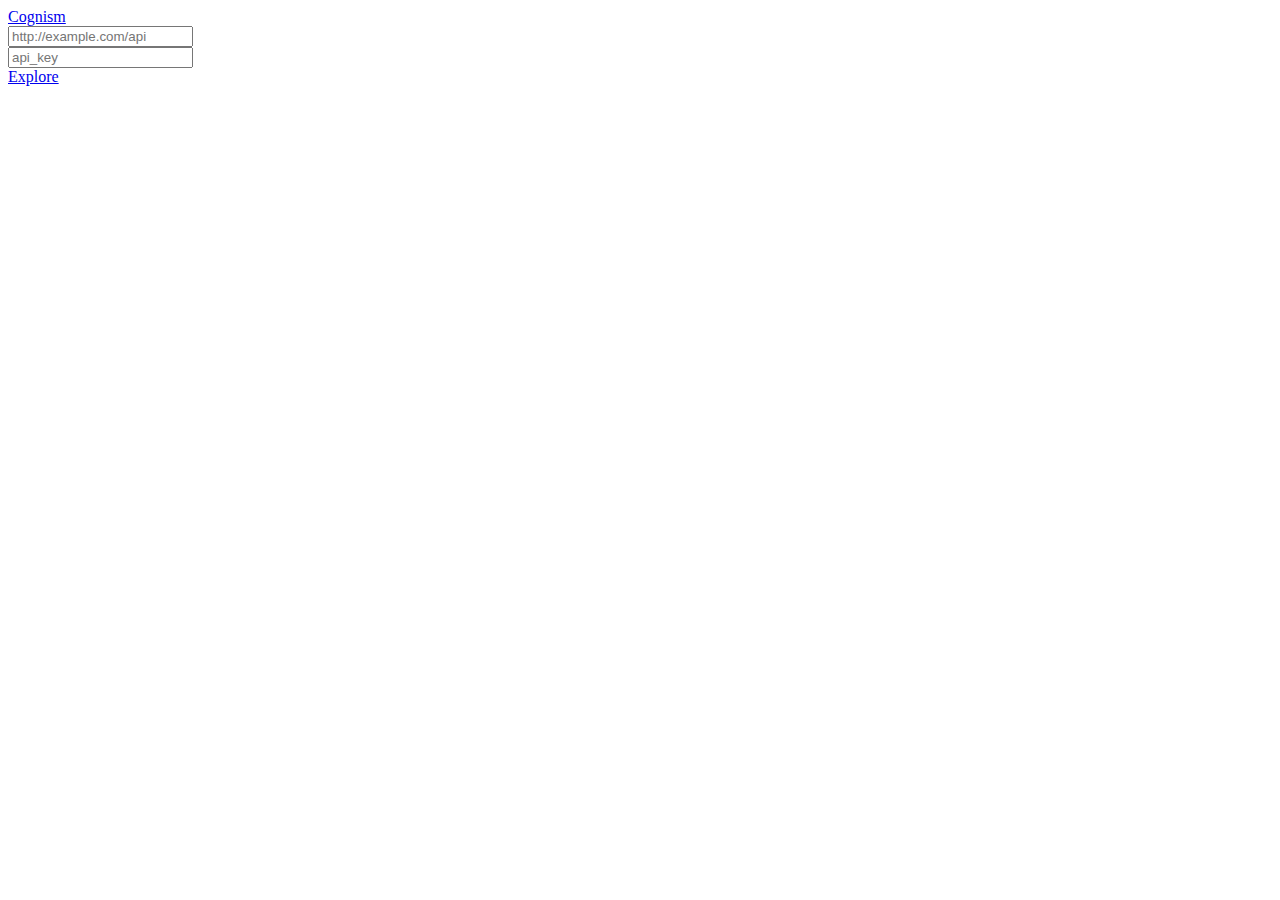
==== commit cfd14d5d: "NEW - Play 2.5.x" ====
--- a/public/swagger/index.html
+++ b/public/swagger/index.html
@@ -1,32 +1,41 @@
 <!DOCTYPE html>
 <html>
 <head>
-  <title>Swagger UI</title>
-  <link rel="icon" type="image/png" href="images/favicon-32x32.png" sizes="32x32" />
-  <link rel="icon" type="image/png" href="images/favicon-16x16.png" sizes="16x16" />
-  <link href='css/typography.css' media='screen' rel='stylesheet' type='text/css'/>
-  <link href='css/reset.css' media='screen' rel='stylesheet' type='text/css'/>
-  <link href='css/screen.css' media='screen' rel='stylesheet' type='text/css'/>
-  <link href='css/reset.css' media='print' rel='stylesheet' type='text/css'/>
-  <link href='css/print.css' media='print' rel='stylesheet' type='text/css'/>
-  <script src='lib/jquery-1.8.0.min.js' type='text/javascript'></script>
-  <script src='lib/jquery.slideto.min.js' type='text/javascript'></script>
-  <script src='lib/jquery.wiggle.min.js' type='text/javascript'></script>
-  <script src='lib/jquery.ba-bbq.min.js' type='text/javascript'></script>
-  <script src='lib/handlebars-2.0.0.js' type='text/javascript'></script>
-  <script src='lib/underscore-min.js' type='text/javascript'></script>
-  <script src='lib/backbone-min.js' type='text/javascript'></script>
-  <script src='swagger-ui.js' type='text/javascript'></script>
-  <script src='lib/highlight.7.3.pack.js' type='text/javascript'></script>
-  <script src='lib/marked.js' type='text/javascript'></script>
+  <meta charset="UTF-8">
+  <title>Cognism</title>
+
+  <link rel="shortcut icon" type="image/png" href='assets/swagger/images/favicon.ico'>
+  <link rel="icon" type="image/png" href="/assets/swagger/images/favicon-32x32.png" sizes="32x32" />
+  <link rel="icon" type="image/png" href="/assets/swagger/images/favicon-16x16.png" sizes="16x16" />
+  <link href='/assets/swagger/css/typography.css' media='screen' rel='stylesheet' type='text/css'/>
+  <link href='/assets/swagger/css/reset.css' media='screen' rel='stylesheet' type='text/css'/>
+  <link href='/assets/swagger/css/screen.css' media='screen' rel='stylesheet' type='text/css'/>
+  <link href='/assets/swagger/css/reset.css' media='print' rel='stylesheet' type='text/css'/>
+  <link href='/assets/swagger/css/print.css' media='print' rel='stylesheet' type='text/css'/>
+  <script src='/assets/swagger/lib/jquery-1.8.0.min.js' type='text/javascript'></script>
+  <script src='/assets/swagger/lib/jquery.slideto.min.js' type='text/javascript'></script>
+  <script src='/assets/swagger/lib/jquery.wiggle.min.js' type='text/javascript'></script>
+  <script src='/assets/swagger/lib/jquery.ba-bbq.min.js' type='text/javascript'></script>
+  <script src='/assets/swagger/lib/handlebars-2.0.0.js' type='text/javascript'></script>
+  <script src='/assets/swagger/lib/underscore-min.js' type='text/javascript'></script>
+  <script src='/assets/swagger/lib/backbone-min.js' type='text/javascript'></script>
+  <script src='/assets/swagger/swagger-ui.js' type='text/javascript'></script>
+  <script src='/assets/swagger/lib/highlight.7.3.pack.js' type='text/javascript'></script>
+  <!--script src='/assets/swagger/lib/jsoneditor.min.js' type='text/javascript'></script-->
+  <script src='/assets/swagger/lib/marked.js' type='text/javascript'></script>
+  <script src='/assets/swagger/lib/swagger-oauth.js' type='text/javascript'></script>
+
+  <!-- Some basic translations -->
+  <!-- <script src='lang/translator.js' type='text/javascript'></script> -->
+  <!-- <script src='lang/ru.js' type='text/javascript'></script> -->
+  <!-- <script src='lang/en.js' type='text/javascript'></script> -->
 
   <script type="text/javascript">
     $(function () {
-      var url = window.location.search.match(/url=([^&]+)/);
-      if (url && url.length > 1) {
-        url = decodeURIComponent(url[1]);
-      } else {
-        url = "http://petstore.swagger.io/v2/swagger.json";
+      var url = window.location.origin + "/assets/swagger.json";
+      // Pre load translate...
+      if(window.SwaggerTranslator) {
+        window.SwaggerTranslator.translate();
       }
       window.swaggerUi = new SwaggerUi({
         url: url,
@@ -34,28 +43,32 @@
         supportedSubmitMethods: ['get', 'post', 'put', 'delete', 'patch'],
         onComplete: function(swaggerApi, swaggerUi){
           if(typeof initOAuth == "function") {
-            /*
             initOAuth({
               clientId: "your-client-id",
+              clientSecret: "your-client-secret-if-required",
               realm: "your-realms",
-              appName: "your-app-name"
+              appName: "your-app-name",
+              scopeSeparator: ",",
+              additionalQueryStringParams: {}
             });
-            */
           }
-
+          if(window.SwaggerTranslator) {
+            window.SwaggerTranslator.translate();
+          }
           $('pre code').each(function(i, e) {
             hljs.highlightBlock(e)
           });
-
           addApiKeyAuthorization();
         },
         onFailure: function(data) {
           log("Unable to Load SwaggerUI");
         },
         docExpansion: "none",
-        sorter : "alpha"
+        jsonEditor: false,
+        apisSorter: "alpha",
+        defaultModelRendering: 'schema',
+        showRequestHeaders: false
       });
-
       function addApiKeyAuthorization(){
         var key = encodeURIComponent($('#input_apiKey')[0].value);
         if(key && key.trim() != "") {
@@ -64,18 +77,13 @@
             log("added key " + key);
         }
       }
-
       $('#input_apiKey').change(addApiKeyAuthorization);
-
       // if you have an apiKey you would like to pre-populate on the page for demonstration purposes...
       /*
         var apiKey = "myApiKeyXXXX123456789";
         $('#input_apiKey').val(apiKey);
-        addApiKeyAuthorization();
       */
-
       window.swaggerUi.load();
-
       function log() {
         if ('console' in window) {
           console.log.apply(console, arguments);
@@ -88,16 +96,16 @@
 <body class="swagger-section">
 <div id='header'>
   <div class="swagger-ui-wrap">
-    <a id="logo" href="http://swagger.io">swagger</a>
+    <a id="logo" href="http://www.cognism.com">Cognism</a>
     <form id='api_selector'>
       <div class='input'><input placeholder="http://example.com/api" id="input_baseUrl" name="baseUrl" type="text"/></div>
       <div class='input'><input placeholder="api_key" id="input_apiKey" name="apiKey" type="text"/></div>
-      <div class='input'><a id="explore" href="#">Explore</a></div>
+      <div class='input'><a id="explore" href="#" data-sw-translate>Explore</a></div>
     </form>
   </div>
 </div>
 
-<div id="message-bar" class="swagger-ui-wrap">&nbsp;</div>
+<div id="message-bar" class="swagger-ui-wrap" data-sw-translate>&nbsp;</div>
 <div id="swagger-ui-container" class="swagger-ui-wrap"></div>
 </body>
-</html>
+</html>